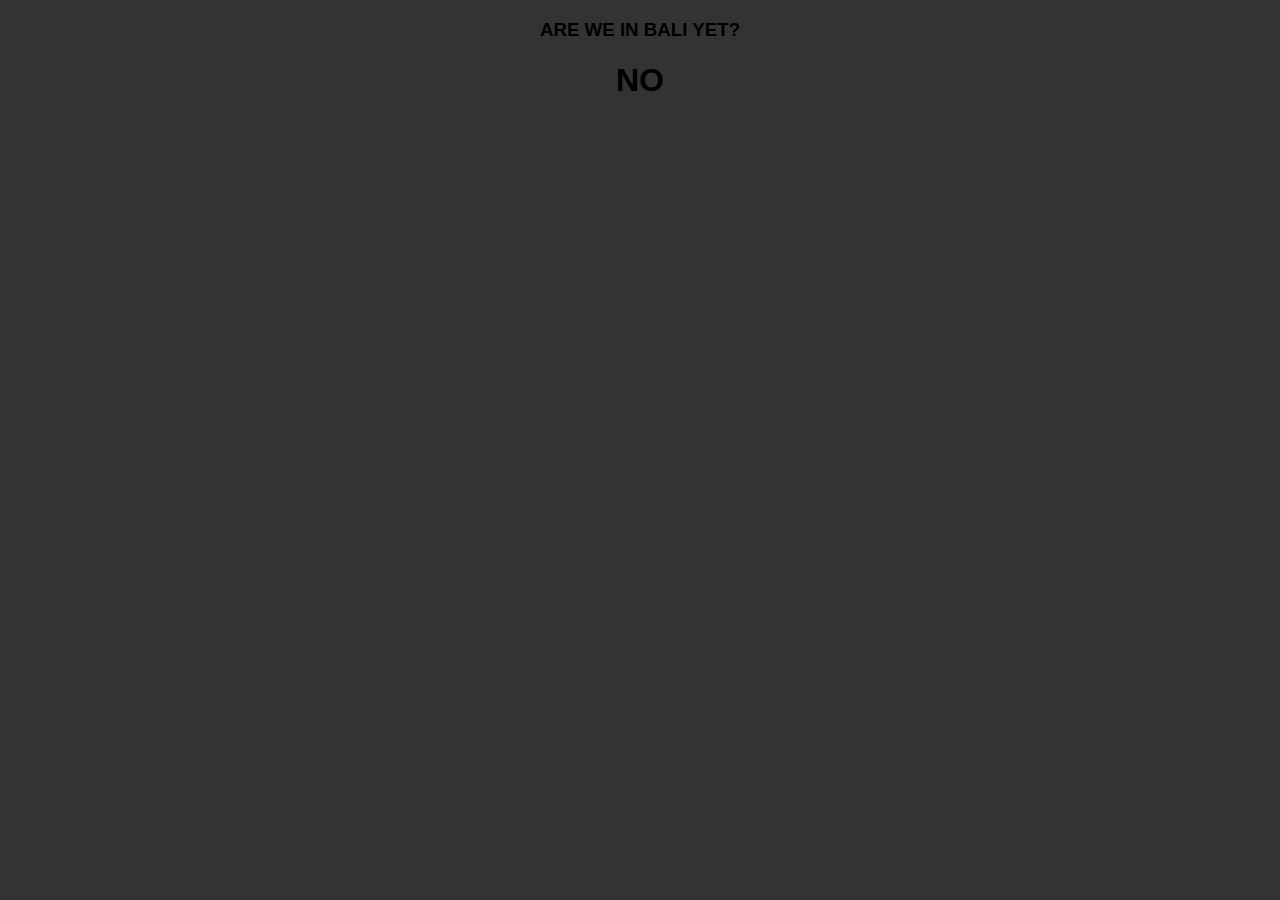
==== are-we-in-bali-yet/index.html @ 172cf0c4 "fun" ====
<!doctype html><html lang="en"><head><script async src="https://www.googletagmanager.com/gtag/js?id=UA-6508237-2"></script><script>function gtag(){dataLayer.push(arguments)}window.dataLayer=window.dataLayer||[],gtag("js",new Date),gtag("config","UA-6508237-2")</script><meta name="description" content="Designer/Front-end Developer based in Sydney with a passion to create functional and eye-catching user experiences."><meta charset="utf-8"/><link rel="shortcut icon" href="/favicon.ico"/><style>html.wf-loading *{opacity:0}</style><meta name="viewport" content="width=device-width,initial-scale=1,shrink-to-fit=no"/><meta name="theme-color" content="#000000"/><link rel="manifest" href="/manifest.json"/><link rel="stylesheet" href="/fonts.css"><title>Hey guys are we in Bali?</title><link href="/static/css/main.ef67745f.chunk.css" rel="stylesheet"></head><body>
	
<h3 style="text-align: center">ARE WE IN BALI YET?</h3>
<h1 style="text-align: center">NO</h1>

</body></html>
---- fonts.css ----
/* latin-ext */
@font-face {
  font-family: 'Montserrat';
  font-style: italic;
  font-weight: 600;
  font-display: swap;
  src: local('Montserrat SemiBold Italic'), local('Montserrat-SemiBoldItalic'), url(fonts/JTUPjIg1_i6t8kCHKm459WxZFgrz8vZwnCo.woff2) format('woff2');
  unicode-range: U+0100-024F, U+0259, U+1E00-1EFF, U+2020, U+20A0-20AB, U+20AD-20CF, U+2113, U+2C60-2C7F, U+A720-A7FF;
}
/* latin */
@font-face {
  font-family: 'Montserrat';
  font-style: italic;
  font-weight: 600;
  font-display: swap;
  src: local('Montserrat SemiBold Italic'), local('Montserrat-SemiBoldItalic'), url(fonts/JTUPjIg1_i6t8kCHKm459WxZFgrz_PZw.woff2) format('woff2');
  unicode-range: U+0000-00FF, U+0131, U+0152-0153, U+02BB-02BC, U+02C6, U+02DA, U+02DC, U+2000-206F, U+2074, U+20AC, U+2122, U+2191, U+2193, U+2212, U+2215, U+FEFF, U+FFFD;
}
/* latin-ext */
@font-face {
  font-family: 'Montserrat';
  font-style: italic;
  font-weight: 900;
  font-display: swap;
  src: local('Montserrat Black Italic'), local('Montserrat-BlackItalic'), url(fonts/JTUPjIg1_i6t8kCHKm459WxZSgnz8vZwnCo.woff2) format('woff2');
  unicode-range: U+0100-024F, U+0259, U+1E00-1EFF, U+2020, U+20A0-20AB, U+20AD-20CF, U+2113, U+2C60-2C7F, U+A720-A7FF;
}
/* latin */
@font-face {
  font-family: 'Montserrat';
  font-style: italic;
  font-weight: 900;
  font-display: swap;
  src: local('Montserrat Black Italic'), local('Montserrat-BlackItalic'), url(fonts/JTUPjIg1_i6t8kCHKm459WxZSgnz_PZw.woff2) format('woff2');
  unicode-range: U+0000-00FF, U+0131, U+0152-0153, U+02BB-02BC, U+02C6, U+02DA, U+02DC, U+2000-206F, U+2074, U+20AC, U+2122, U+2191, U+2193, U+2212, U+2215, U+FEFF, U+FFFD;
}
/* latin-ext */
@font-face {
  font-family: 'Montserrat';
  font-style: normal;
  font-weight: 300;
  font-display: swap;
  src: local('Montserrat Light'), local('Montserrat-Light'), url(fonts/JTURjIg1_i6t8kCHKm45_cJD3gfD_u50.woff2) format('woff2');
  unicode-range: U+0100-024F, U+0259, U+1E00-1EFF, U+2020, U+20A0-20AB, U+20AD-20CF, U+2113, U+2C60-2C7F, U+A720-A7FF;
}
/* latin */
@font-face {
  font-family: 'Montserrat';
  font-style: normal;
  font-weight: 300;
  font-display: swap;
  src: local('Montserrat Light'), local('Montserrat-Light'), url(fonts/JTURjIg1_i6t8kCHKm45_cJD3gnD_g.woff2) format('woff2');
  unicode-range: U+0000-00FF, U+0131, U+0152-0153, U+02BB-02BC, U+02C6, U+02DA, U+02DC, U+2000-206F, U+2074, U+20AC, U+2122, U+2191, U+2193, U+2212, U+2215, U+FEFF, U+FFFD;
}
/* latin-ext */
@font-face {
  font-family: 'Montserrat';
  font-style: normal;
  font-weight: 900;
  font-display: swap;
  src: local('Montserrat Black'), local('Montserrat-Black'), url(fonts/JTURjIg1_i6t8kCHKm45_epG3gfD_u50.woff2) format('woff2');
  unicode-range: U+0100-024F, U+0259, U+1E00-1EFF, U+2020, U+20A0-20AB, U+20AD-20CF, U+2113, U+2C60-2C7F, U+A720-A7FF;
}
/* latin */
@font-face {
  font-family: 'Montserrat';
  font-style: normal;
  font-weight: 900;
  font-display: swap;
  src: local('Montserrat Black'), local('Montserrat-Black'), url(fonts/JTURjIg1_i6t8kCHKm45_epG3gnD_g.woff2) format('woff2');
  unicode-range: U+0000-00FF, U+0131, U+0152-0153, U+02BB-02BC, U+02C6, U+02DA, U+02DC, U+2000-206F, U+2074, U+20AC, U+2122, U+2191, U+2193, U+2212, U+2215, U+FEFF, U+FFFD;
}

  @charset "UTF-8";

/*!
 * animate.css -http://daneden.me/animate
 * Version - 3.5.1
 * Licensed under the MIT license - http://opensource.org/licenses/MIT
 *
 * Copyright (c) 2016 Daniel Eden
 */

.animated{-webkit-animation-duration:1s;animation-duration:1s;-webkit-animation-fill-mode:both;animation-fill-mode:both}.animated.infinite{-webkit-animation-iteration-count:infinite;animation-iteration-count:infinite}.animated.hinge{-webkit-animation-duration:2s;animation-duration:2s}.animated.bounceIn,.animated.bounceOut,.animated.flipOutX,.animated.flipOutY{-webkit-animation-duration:.75s;animation-duration:.75s}@-webkit-keyframes bounce{0%,20%,53%,80%,to{-webkit-animation-timing-function:cubic-bezier(.215,.61,.355,1);animation-timing-function:cubic-bezier(.215,.61,.355,1);-webkit-transform:translateZ(0);transform:translateZ(0)}40%,43%{-webkit-transform:translate3d(0,-30px,0);transform:translate3d(0,-30px,0)}40%,43%,70%{-webkit-animation-timing-function:cubic-bezier(.755,.05,.855,.06);animation-timing-function:cubic-bezier(.755,.05,.855,.06)}70%{-webkit-transform:translate3d(0,-15px,0);transform:translate3d(0,-15px,0)}90%{-webkit-transform:translate3d(0,-4px,0);transform:translate3d(0,-4px,0)}}@keyframes bounce{0%,20%,53%,80%,to{-webkit-animation-timing-function:cubic-bezier(.215,.61,.355,1);animation-timing-function:cubic-bezier(.215,.61,.355,1);-webkit-transform:translateZ(0);transform:translateZ(0)}40%,43%{-webkit-transform:translate3d(0,-30px,0);transform:translate3d(0,-30px,0)}40%,43%,70%{-webkit-animation-timing-function:cubic-bezier(.755,.05,.855,.06);animation-timing-function:cubic-bezier(.755,.05,.855,.06)}70%{-webkit-transform:translate3d(0,-15px,0);transform:translate3d(0,-15px,0)}90%{-webkit-transform:translate3d(0,-4px,0);transform:translate3d(0,-4px,0)}}.bounce{-webkit-animation-name:bounce;animation-name:bounce;-webkit-transform-origin:center bottom;transform-origin:center bottom}@-webkit-keyframes flash{0%,50%,to{opacity:1}25%,75%{opacity:0}}@keyframes flash{0%,50%,to{opacity:1}25%,75%{opacity:0}}.flash{-webkit-animation-name:flash;animation-name:flash}@-webkit-keyframes pulse{0%{-webkit-transform:scaleX(1);transform:scaleX(1)}50%{-webkit-transform:scale3d(1.05,1.05,1.05);transform:scale3d(1.05,1.05,1.05)}to{-webkit-transform:scaleX(1);transform:scaleX(1)}}@keyframes pulse{0%{-webkit-transform:scaleX(1);transform:scaleX(1)}50%{-webkit-transform:scale3d(1.05,1.05,1.05);transform:scale3d(1.05,1.05,1.05)}to{-webkit-transform:scaleX(1);transform:scaleX(1)}}.pulse{-webkit-animation-name:pulse;animation-name:pulse}@-webkit-keyframes rubberBand{0%{-webkit-transform:scaleX(1);transform:scaleX(1)}30%{-webkit-transform:scale3d(1.25,.75,1);transform:scale3d(1.25,.75,1)}40%{-webkit-transform:scale3d(.75,1.25,1);transform:scale3d(.75,1.25,1)}50%{-webkit-transform:scale3d(1.15,.85,1);transform:scale3d(1.15,.85,1)}65%{-webkit-transform:scale3d(.95,1.05,1);transform:scale3d(.95,1.05,1)}75%{-webkit-transform:scale3d(1.05,.95,1);transform:scale3d(1.05,.95,1)}to{-webkit-transform:scaleX(1);transform:scaleX(1)}}@keyframes rubberBand{0%{-webkit-transform:scaleX(1);transform:scaleX(1)}30%{-webkit-transform:scale3d(1.25,.75,1);transform:scale3d(1.25,.75,1)}40%{-webkit-transform:scale3d(.75,1.25,1);transform:scale3d(.75,1.25,1)}50%{-webkit-transform:scale3d(1.15,.85,1);transform:scale3d(1.15,.85,1)}65%{-webkit-transform:scale3d(.95,1.05,1);transform:scale3d(.95,1.05,1)}75%{-webkit-transform:scale3d(1.05,.95,1);transform:scale3d(1.05,.95,1)}to{-webkit-transform:scaleX(1);transform:scaleX(1)}}.rubberBand{-webkit-animation-name:rubberBand;animation-name:rubberBand}@-webkit-keyframes shake{0%,to{-webkit-transform:translateZ(0);transform:translateZ(0)}10%,30%,50%,70%,90%{-webkit-transform:translate3d(-10px,0,0);transform:translate3d(-10px,0,0)}20%,40%,60%,80%{-webkit-transform:translate3d(10px,0,0);transform:translate3d(10px,0,0)}}@keyframes shake{0%,to{-webkit-transform:translateZ(0);transform:translateZ(0)}10%,30%,50%,70%,90%{-webkit-transform:translate3d(-10px,0,0);transform:translate3d(-10px,0,0)}20%,40%,60%,80%{-webkit-transform:translate3d(10px,0,0);transform:translate3d(10px,0,0)}}.shake{-webkit-animation-name:shake;animation-name:shake}@-webkit-keyframes headShake{0%{-webkit-transform:translateX(0);transform:translateX(0)}6.5%{-webkit-transform:translateX(-6px) rotateY(-9deg);transform:translateX(-6px) rotateY(-9deg)}18.5%{-webkit-transform:translateX(5px) rotateY(7deg);transform:translateX(5px) rotateY(7deg)}31.5%{-webkit-transform:translateX(-3px) rotateY(-5deg);transform:translateX(-3px) rotateY(-5deg)}43.5%{-webkit-transform:translateX(2px) rotateY(3deg);transform:translateX(2px) rotateY(3deg)}50%{-webkit-transform:translateX(0);transform:translateX(0)}}@keyframes headShake{0%{-webkit-transform:translateX(0);transform:translateX(0)}6.5%{-webkit-transform:translateX(-6px) rotateY(-9deg);transform:translateX(-6px) rotateY(-9deg)}18.5%{-webkit-transform:translateX(5px) rotateY(7deg);transform:translateX(5px) rotateY(7deg)}31.5%{-webkit-transform:translateX(-3px) rotateY(-5deg);transform:translateX(-3px) rotateY(-5deg)}43.5%{-webkit-transform:translateX(2px) rotateY(3deg);transform:translateX(2px) rotateY(3deg)}50%{-webkit-transform:translateX(0);transform:translateX(0)}}.headShake{-webkit-animation-timing-function:ease-in-out;animation-timing-function:ease-in-out;-webkit-animation-name:headShake;animation-name:headShake}@-webkit-keyframes swing{20%{-webkit-transform:rotate(15deg);transform:rotate(15deg)}40%{-webkit-transform:rotate(-10deg);transform:rotate(-10deg)}60%{-webkit-transform:rotate(5deg);transform:rotate(5deg)}80%{-webkit-transform:rotate(-5deg);transform:rotate(-5deg)}to{-webkit-transform:rotate(0deg);transform:rotate(0deg)}}@keyframes swing{20%{-webkit-transform:rotate(15deg);transform:rotate(15deg)}40%{-webkit-transform:rotate(-10deg);transform:rotate(-10deg)}60%{-webkit-transform:rotate(5deg);transform:rotate(5deg)}80%{-webkit-transform:rotate(-5deg);transform:rotate(-5deg)}to{-webkit-transform:rotate(0deg);transform:rotate(0deg)}}.swing{-webkit-transform-origin:top center;transform-origin:top center;-webkit-animation-name:swing;animation-name:swing}@-webkit-keyframes tada{0%{-webkit-transform:scaleX(1);transform:scaleX(1)}10%,20%{-webkit-transform:scale3d(.9,.9,.9) rotate(-3deg);transform:scale3d(.9,.9,.9) rotate(-3deg)}30%,50%,70%,90%{-webkit-transform:scale3d(1.1,1.1,1.1) rotate(3deg);transform:scale3d(1.1,1.1,1.1) rotate(3deg)}40%,60%,80%{-webkit-transform:scale3d(1.1,1.1,1.1) rotate(-3deg);transform:scale3d(1.1,1.1,1.1) rotate(-3deg)}to{-webkit-transform:scaleX(1);transform:scaleX(1)}}@keyframes tada{0%{-webkit-transform:scaleX(1);transform:scaleX(1)}10%,20%{-webkit-transform:scale3d(.9,.9,.9) rotate(-3deg);transform:scale3d(.9,.9,.9) rotate(-3deg)}30%,50%,70%,90%{-webkit-transform:scale3d(1.1,1.1,1.1) rotate(3deg);transform:scale3d(1.1,1.1,1.1) rotate(3deg)}40%,60%,80%{-webkit-transform:scale3d(1.1,1.1,1.1) rotate(-3deg);transform:scale3d(1.1,1.1,1.1) rotate(-3deg)}to{-webkit-transform:scaleX(1);transform:scaleX(1)}}.tada{-webkit-animation-name:tada;animation-name:tada}@-webkit-keyframes wobble{0%{-webkit-transform:none;transform:none}15%{-webkit-transform:translate3d(-25%,0,0) rotate(-5deg);transform:translate3d(-25%,0,0) rotate(-5deg)}30%{-webkit-transform:translate3d(20%,0,0) rotate(3deg);transform:translate3d(20%,0,0) rotate(3deg)}45%{-webkit-transform:translate3d(-15%,0,0) rotate(-3deg);transform:translate3d(-15%,0,0) rotate(-3deg)}60%{-webkit-transform:translate3d(10%,0,0) rotate(2deg);transform:translate3d(10%,0,0) rotate(2deg)}75%{-webkit-transform:translate3d(-5%,0,0) rotate(-1deg);transform:translate3d(-5%,0,0) rotate(-1deg)}to{-webkit-transform:none;transform:none}}@keyframes wobble{0%{-webkit-transform:none;transform:none}15%{-webkit-transform:translate3d(-25%,0,0) rotate(-5deg);transform:translate3d(-25%,0,0) rotate(-5deg)}30%{-webkit-transform:translate3d(20%,0,0) rotate(3deg);transform:translate3d(20%,0,0) rotate(3deg)}45%{-webkit-transform:translate3d(-15%,0,0) rotate(-3deg);transform:translate3d(-15%,0,0) rotate(-3deg)}60%{-webkit-transform:translate3d(10%,0,0) rotate(2deg);transform:translate3d(10%,0,0) rotate(2deg)}75%{-webkit-transform:translate3d(-5%,0,0) rotate(-1deg);transform:translate3d(-5%,0,0) rotate(-1deg)}to{-webkit-transform:none;transform:none}}.wobble{-webkit-animation-name:wobble;animation-name:wobble}@-webkit-keyframes jello{0%,11.1%,to{-webkit-transform:none;transform:none}22.2%{-webkit-transform:skewX(-12.5deg) skewY(-12.5deg);transform:skewX(-12.5deg) skewY(-12.5deg)}33.3%{-webkit-transform:skewX(6.25deg) skewY(6.25deg);transform:skewX(6.25deg) skewY(6.25deg)}44.4%{-webkit-transform:skewX(-3.125deg) skewY(-3.125deg);transform:skewX(-3.125deg) skewY(-3.125deg)}55.5%{-webkit-transform:skewX(1.5625deg) skewY(1.5625deg);transform:skewX(1.5625deg) skewY(1.5625deg)}66.6%{-webkit-transform:skewX(-.78125deg) skewY(-.78125deg);transform:skewX(-.78125deg) skewY(-.78125deg)}77.7%{-webkit-transform:skewX(.390625deg) skewY(.390625deg);transform:skewX(.390625deg) skewY(.390625deg)}88.8%{-webkit-transform:skewX(-.1953125deg) skewY(-.1953125deg);transform:skewX(-.1953125deg) skewY(-.1953125deg)}}@keyframes jello{0%,11.1%,to{-webkit-transform:none;transform:none}22.2%{-webkit-transform:skewX(-12.5deg) skewY(-12.5deg);transform:skewX(-12.5deg) skewY(-12.5deg)}33.3%{-webkit-transform:skewX(6.25deg) skewY(6.25deg);transform:skewX(6.25deg) skewY(6.25deg)}44.4%{-webkit-transform:skewX(-3.125deg) skewY(-3.125deg);transform:skewX(-3.125deg) skewY(-3.125deg)}55.5%{-webkit-transform:skewX(1.5625deg) skewY(1.5625deg);transform:skewX(1.5625deg) skewY(1.5625deg)}66.6%{-webkit-transform:skewX(-.78125deg) skewY(-.78125deg);transform:skewX(-.78125deg) skewY(-.78125deg)}77.7%{-webkit-transform:skewX(.390625deg) skewY(.390625deg);transform:skewX(.390625deg) skewY(.390625deg)}88.8%{-webkit-transform:skewX(-.1953125deg) skewY(-.1953125deg);transform:skewX(-.1953125deg) skewY(-.1953125deg)}}.jello{-webkit-animation-name:jello;animation-name:jello;-webkit-transform-origin:center;transform-origin:center}@-webkit-keyframes bounceIn{0%,20%,40%,60%,80%,to{-webkit-animation-timing-function:cubic-bezier(.215,.61,.355,1);animation-timing-function:cubic-bezier(.215,.61,.355,1)}0%{opacity:0;-webkit-transform:scale3d(.3,.3,.3);transform:scale3d(.3,.3,.3)}20%{-webkit-transform:scale3d(1.1,1.1,1.1);transform:scale3d(1.1,1.1,1.1)}40%{-webkit-transform:scale3d(.9,.9,.9);transform:scale3d(.9,.9,.9)}60%{opacity:1;-webkit-transform:scale3d(1.03,1.03,1.03);transform:scale3d(1.03,1.03,1.03)}80%{-webkit-transform:scale3d(.97,.97,.97);transform:scale3d(.97,.97,.97)}to{opacity:1;-webkit-transform:scaleX(1);transform:scaleX(1)}}@keyframes bounceIn{0%,20%,40%,60%,80%,to{-webkit-animation-timing-function:cubic-bezier(.215,.61,.355,1);animation-timing-function:cubic-bezier(.215,.61,.355,1)}0%{opacity:0;-webkit-transform:scale3d(.3,.3,.3);transform:scale3d(.3,.3,.3)}20%{-webkit-transform:scale3d(1.1,1.1,1.1);transform:scale3d(1.1,1.1,1.1)}40%{-webkit-transform:scale3d(.9,.9,.9);transform:scale3d(.9,.9,.9)}60%{opacity:1;-webkit-transform:scale3d(1.03,1.03,1.03);transform:scale3d(1.03,1.03,1.03)}80%{-webkit-transform:scale3d(.97,.97,.97);transform:scale3d(.97,.97,.97)}to{opacity:1;-webkit-transform:scaleX(1);transform:scaleX(1)}}.bounceIn{-webkit-animation-name:bounceIn;animation-name:bounceIn}@-webkit-keyframes bounceInDown{0%,60%,75%,90%,to{-webkit-animation-timing-function:cubic-bezier(.215,.61,.355,1);animation-timing-function:cubic-bezier(.215,.61,.355,1)}0%{opacity:0;-webkit-transform:translate3d(0,-3000px,0);transform:translate3d(0,-3000px,0)}60%{opacity:1;-webkit-transform:translate3d(0,25px,0);transform:translate3d(0,25px,0)}75%{-webkit-transform:translate3d(0,-10px,0);transform:translate3d(0,-10px,0)}90%{-webkit-transform:translate3d(0,5px,0);transform:translate3d(0,5px,0)}to{-webkit-transform:none;transform:none}}@keyframes bounceInDown{0%,60%,75%,90%,to{-webkit-animation-timing-function:cubic-bezier(.215,.61,.355,1);animation-timing-function:cubic-bezier(.215,.61,.355,1)}0%{opacity:0;-webkit-transform:translate3d(0,-3000px,0);transform:translate3d(0,-3000px,0)}60%{opacity:1;-webkit-transform:translate3d(0,25px,0);transform:translate3d(0,25px,0)}75%{-webkit-transform:translate3d(0,-10px,0);transform:translate3d(0,-10px,0)}90%{-webkit-transform:translate3d(0,5px,0);transform:translate3d(0,5px,0)}to{-webkit-transform:none;transform:none}}.bounceInDown{-webkit-animation-name:bounceInDown;animation-name:bounceInDown}@-webkit-keyframes bounceInLeft{0%,60%,75%,90%,to{-webkit-animation-timing-function:cubic-bezier(.215,.61,.355,1);animation-timing-function:cubic-bezier(.215,.61,.355,1)}0%{opacity:0;-webkit-transform:translate3d(-3000px,0,0);transform:translate3d(-3000px,0,0)}60%{opacity:1;-webkit-transform:translate3d(25px,0,0);transform:translate3d(25px,0,0)}75%{-webkit-transform:translate3d(-10px,0,0);transform:translate3d(-10px,0,0)}90%{-webkit-transform:translate3d(5px,0,0);transform:translate3d(5px,0,0)}to{-webkit-transform:none;transform:none}}@keyframes bounceInLeft{0%,60%,75%,90%,to{-webkit-animation-timing-function:cubic-bezier(.215,.61,.355,1);animation-timing-function:cubic-bezier(.215,.61,.355,1)}0%{opacity:0;-webkit-transform:translate3d(-3000px,0,0);transform:translate3d(-3000px,0,0)}60%{opacity:1;-webkit-transform:translate3d(25px,0,0);transform:translate3d(25px,0,0)}75%{-webkit-transform:translate3d(-10px,0,0);transform:translate3d(-10px,0,0)}90%{-webkit-transform:translate3d(5px,0,0);transform:translate3d(5px,0,0)}to{-webkit-transform:none;transform:none}}.bounceInLeft{-webkit-animation-name:bounceInLeft;animation-name:bounceInLeft}@-webkit-keyframes bounceInRight{0%,60%,75%,90%,to{-webkit-animation-timing-function:cubic-bezier(.215,.61,.355,1);animation-timing-function:cubic-bezier(.215,.61,.355,1)}0%{opacity:0;-webkit-transform:translate3d(3000px,0,0);transform:translate3d(3000px,0,0)}60%{opacity:1;-webkit-transform:translate3d(-25px,0,0);transform:translate3d(-25px,0,0)}75%{-webkit-transform:translate3d(10px,0,0);transform:translate3d(10px,0,0)}90%{-webkit-transform:translate3d(-5px,0,0);transform:translate3d(-5px,0,0)}to{-webkit-transform:none;transform:none}}@keyframes bounceInRight{0%,60%,75%,90%,to{-webkit-animation-timing-function:cubic-bezier(.215,.61,.355,1);animation-timing-function:cubic-bezier(.215,.61,.355,1)}0%{opacity:0;-webkit-transform:translate3d(3000px,0,0);transform:translate3d(3000px,0,0)}60%{opacity:1;-webkit-transform:translate3d(-25px,0,0);transform:translate3d(-25px,0,0)}75%{-webkit-transform:translate3d(10px,0,0);transform:translate3d(10px,0,0)}90%{-webkit-transform:translate3d(-5px,0,0);transform:translate3d(-5px,0,0)}to{-webkit-transform:none;transform:none}}.bounceInRight{-webkit-animation-name:bounceInRight;animation-name:bounceInRight}@-webkit-keyframes bounceInUp{0%,60%,75%,90%,to{-webkit-animation-timing-function:cubic-bezier(.215,.61,.355,1);animation-timing-function:cubic-bezier(.215,.61,.355,1)}0%{opacity:0;-webkit-transform:translate3d(0,3000px,0);transform:translate3d(0,3000px,0)}60%{opacity:1;-webkit-transform:translate3d(0,-20px,0);transform:translate3d(0,-20px,0)}75%{-webkit-transform:translate3d(0,10px,0);transform:translate3d(0,10px,0)}90%{-webkit-transform:translate3d(0,-5px,0);transform:translate3d(0,-5px,0)}to{-webkit-transform:translateZ(0);transform:translateZ(0)}}@keyframes bounceInUp{0%,60%,75%,90%,to{-webkit-animation-timing-function:cubic-bezier(.215,.61,.355,1);animation-timing-function:cubic-bezier(.215,.61,.355,1)}0%{opacity:0;-webkit-transform:translate3d(0,3000px,0);transform:translate3d(0,3000px,0)}60%{opacity:1;-webkit-transform:translate3d(0,-20px,0);transform:translate3d(0,-20px,0)}75%{-webkit-transform:translate3d(0,10px,0);transform:translate3d(0,10px,0)}90%{-webkit-transform:translate3d(0,-5px,0);transform:translate3d(0,-5px,0)}to{-webkit-transform:translateZ(0);transform:translateZ(0)}}.bounceInUp{-webkit-animation-name:bounceInUp;animation-name:bounceInUp}@-webkit-keyframes bounceOut{20%{-webkit-transform:scale3d(.9,.9,.9);transform:scale3d(.9,.9,.9)}50%,55%{opacity:1;-webkit-transform:scale3d(1.1,1.1,1.1);transform:scale3d(1.1,1.1,1.1)}to{opacity:0;-webkit-transform:scale3d(.3,.3,.3);transform:scale3d(.3,.3,.3)}}@keyframes bounceOut{20%{-webkit-transform:scale3d(.9,.9,.9);transform:scale3d(.9,.9,.9)}50%,55%{opacity:1;-webkit-transform:scale3d(1.1,1.1,1.1);transform:scale3d(1.1,1.1,1.1)}to{opacity:0;-webkit-transform:scale3d(.3,.3,.3);transform:scale3d(.3,.3,.3)}}.bounceOut{-webkit-animation-name:bounceOut;animation-name:bounceOut}@-webkit-keyframes bounceOutDown{20%{-webkit-transform:translate3d(0,10px,0);transform:translate3d(0,10px,0)}40%,45%{opacity:1;-webkit-transform:translate3d(0,-20px,0);transform:translate3d(0,-20px,0)}to{opacity:0;-webkit-transform:translate3d(0,2000px,0);transform:translate3d(0,2000px,0)}}@keyframes bounceOutDown{20%{-webkit-transform:translate3d(0,10px,0);transform:translate3d(0,10px,0)}40%,45%{opacity:1;-webkit-transform:translate3d(0,-20px,0);transform:translate3d(0,-20px,0)}to{opacity:0;-webkit-transform:translate3d(0,2000px,0);transform:translate3d(0,2000px,0)}}.bounceOutDown{-webkit-animation-name:bounceOutDown;animation-name:bounceOutDown}@-webkit-keyframes bounceOutLeft{20%{opacity:1;-webkit-transform:translate3d(20px,0,0);transform:translate3d(20px,0,0)}to{opacity:0;-webkit-transform:translate3d(-2000px,0,0);transform:translate3d(-2000px,0,0)}}@keyframes bounceOutLeft{20%{opacity:1;-webkit-transform:translate3d(20px,0,0);transform:translate3d(20px,0,0)}to{opacity:0;-webkit-transform:translate3d(-2000px,0,0);transform:translate3d(-2000px,0,0)}}.bounceOutLeft{-webkit-animation-name:bounceOutLeft;animation-name:bounceOutLeft}@-webkit-keyframes bounceOutRight{20%{opacity:1;-webkit-transform:translate3d(-20px,0,0);transform:translate3d(-20px,0,0)}to{opacity:0;-webkit-transform:translate3d(2000px,0,0);transform:translate3d(2000px,0,0)}}@keyframes bounceOutRight{20%{opacity:1;-webkit-transform:translate3d(-20px,0,0);transform:translate3d(-20px,0,0)}to{opacity:0;-webkit-transform:translate3d(2000px,0,0);transform:translate3d(2000px,0,0)}}.bounceOutRight{-webkit-animation-name:bounceOutRight;animation-name:bounceOutRight}@-webkit-keyframes bounceOutUp{20%{-webkit-transform:translate3d(0,-10px,0);transform:translate3d(0,-10px,0)}40%,45%{opacity:1;-webkit-transform:translate3d(0,20px,0);transform:translate3d(0,20px,0)}to{opacity:0;-webkit-transform:translate3d(0,-2000px,0);transform:translate3d(0,-2000px,0)}}@keyframes bounceOutUp{20%{-webkit-transform:translate3d(0,-10px,0);transform:translate3d(0,-10px,0)}40%,45%{opacity:1;-webkit-transform:translate3d(0,20px,0);transform:translate3d(0,20px,0)}to{opacity:0;-webkit-transform:translate3d(0,-2000px,0);transform:translate3d(0,-2000px,0)}}.bounceOutUp{-webkit-animation-name:bounceOutUp;animation-name:bounceOutUp}@-webkit-keyframes fadeIn{0%{opacity:0}to{opacity:1}}@keyframes fadeIn{0%{opacity:0}to{opacity:1}}.fadeIn{-webkit-animation-name:fadeIn;animation-name:fadeIn}@-webkit-keyframes fadeInDown{0%{opacity:0;-webkit-transform:translate3d(0,-100%,0);transform:translate3d(0,-100%,0)}to{opacity:1;-webkit-transform:none;transform:none}}@keyframes fadeInDown{0%{opacity:0;-webkit-transform:translate3d(0,-100%,0);transform:translate3d(0,-100%,0)}to{opacity:1;-webkit-transform:none;transform:none}}.fadeInDown{-webkit-animation-name:fadeInDown;animation-name:fadeInDown}@-webkit-keyframes fadeInDownBig{0%{opacity:0;-webkit-transform:translate3d(0,-2000px,0);transform:translate3d(0,-2000px,0)}to{opacity:1;-webkit-transform:none;transform:none}}@keyframes fadeInDownBig{0%{opacity:0;-webkit-transform:translate3d(0,-2000px,0);transform:translate3d(0,-2000px,0)}to{opacity:1;-webkit-transform:none;transform:none}}.fadeInDownBig{-webkit-animation-name:fadeInDownBig;animation-name:fadeInDownBig}@-webkit-keyframes fadeInLeft{0%{opacity:0;-webkit-transform:translate3d(-100%,0,0);transform:translate3d(-100%,0,0)}to{opacity:1;-webkit-transform:none;transform:none}}@keyframes fadeInLeft{0%{opacity:0;-webkit-transform:translate3d(-100%,0,0);transform:translate3d(-100%,0,0)}to{opacity:1;-webkit-transform:none;transform:none}}.fadeInLeft{-webkit-animation-name:fadeInLeft;animation-name:fadeInLeft}@-webkit-keyframes fadeInLeftBig{0%{opacity:0;-webkit-transform:translate3d(-2000px,0,0);transform:translate3d(-2000px,0,0)}to{opacity:1;-webkit-transform:none;transform:none}}@keyframes fadeInLeftBig{0%{opacity:0;-webkit-transform:translate3d(-2000px,0,0);transform:translate3d(-2000px,0,0)}to{opacity:1;-webkit-transform:none;transform:none}}.fadeInLeftBig{-webkit-animation-name:fadeInLeftBig;animation-name:fadeInLeftBig}@-webkit-keyframes fadeInRight{0%{opacity:0;-webkit-transform:translate3d(100%,0,0);transform:translate3d(100%,0,0)}to{opacity:1;-webkit-transform:none;transform:none}}@keyframes fadeInRight{0%{opacity:0;-webkit-transform:translate3d(100%,0,0);transform:translate3d(100%,0,0)}to{opacity:1;-webkit-transform:none;transform:none}}.fadeInRight{-webkit-animation-name:fadeInRight;animation-name:fadeInRight}@-webkit-keyframes fadeInRightBig{0%{opacity:0;-webkit-transform:translate3d(2000px,0,0);transform:translate3d(2000px,0,0)}to{opacity:1;-webkit-transform:none;transform:none}}@keyframes fadeInRightBig{0%{opacity:0;-webkit-transform:translate3d(2000px,0,0);transform:translate3d(2000px,0,0)}to{opacity:1;-webkit-transform:none;transform:none}}.fadeInRightBig{-webkit-animation-name:fadeInRightBig;animation-name:fadeInRightBig}@-webkit-keyframes fadeInUp{0%{opacity:0;-webkit-transform:translate3d(0,100%,0);transform:translate3d(0,100%,0)}to{opacity:1;-webkit-transform:none;transform:none}}@keyframes fadeInUp{0%{opacity:0;-webkit-transform:translate3d(0,100%,0);transform:translate3d(0,100%,0)}to{opacity:1;-webkit-transform:none;transform:none}}.fadeInUp{-webkit-animation-name:fadeInUp;animation-name:fadeInUp}@-webkit-keyframes fadeInUpBig{0%{opacity:0;-webkit-transform:translate3d(0,2000px,0);transform:translate3d(0,2000px,0)}to{opacity:1;-webkit-transform:none;transform:none}}@keyframes fadeInUpBig{0%{opacity:0;-webkit-transform:translate3d(0,2000px,0);transform:translate3d(0,2000px,0)}to{opacity:1;-webkit-transform:none;transform:none}}.fadeInUpBig{-webkit-animation-name:fadeInUpBig;animation-name:fadeInUpBig}@-webkit-keyframes fadeOut{0%{opacity:1}to{opacity:0}}@keyframes fadeOut{0%{opacity:1}to{opacity:0}}.fadeOut{-webkit-animation-name:fadeOut;animation-name:fadeOut}@-webkit-keyframes fadeOutDown{0%{opacity:1}to{opacity:0;-webkit-transform:translate3d(0,100%,0);transform:translate3d(0,100%,0)}}@keyframes fadeOutDown{0%{opacity:1}to{opacity:0;-webkit-transform:translate3d(0,100%,0);transform:translate3d(0,100%,0)}}.fadeOutDown{-webkit-animation-name:fadeOutDown;animation-name:fadeOutDown}@-webkit-keyframes fadeOutDownBig{0%{opacity:1}to{opacity:0;-webkit-transform:translate3d(0,2000px,0);transform:translate3d(0,2000px,0)}}@keyframes fadeOutDownBig{0%{opacity:1}to{opacity:0;-webkit-transform:translate3d(0,2000px,0);transform:translate3d(0,2000px,0)}}.fadeOutDownBig{-webkit-animation-name:fadeOutDownBig;animation-name:fadeOutDownBig}@-webkit-keyframes fadeOutLeft{0%{opacity:1}to{opacity:0;-webkit-transform:translate3d(-100%,0,0);transform:translate3d(-100%,0,0)}}@keyframes fadeOutLeft{0%{opacity:1}to{opacity:0;-webkit-transform:translate3d(-100%,0,0);transform:translate3d(-100%,0,0)}}.fadeOutLeft{-webkit-animation-name:fadeOutLeft;animation-name:fadeOutLeft}@-webkit-keyframes fadeOutLeftBig{0%{opacity:1}to{opacity:0;-webkit-transform:translate3d(-2000px,0,0);transform:translate3d(-2000px,0,0)}}@keyframes fadeOutLeftBig{0%{opacity:1}to{opacity:0;-webkit-transform:translate3d(-2000px,0,0);transform:translate3d(-2000px,0,0)}}.fadeOutLeftBig{-webkit-animation-name:fadeOutLeftBig;animation-name:fadeOutLeftBig}@-webkit-keyframes fadeOutRight{0%{opacity:1}to{opacity:0;-webkit-transform:translate3d(100%,0,0);transform:translate3d(100%,0,0)}}@keyframes fadeOutRight{0%{opacity:1}to{opacity:0;-webkit-transform:translate3d(100%,0,0);transform:translate3d(100%,0,0)}}.fadeOutRight{-webkit-animation-name:fadeOutRight;animation-name:fadeOutRight}@-webkit-keyframes fadeOutRightBig{0%{opacity:1}to{opacity:0;-webkit-transform:translate3d(2000px,0,0);transform:translate3d(2000px,0,0)}}@keyframes fadeOutRightBig{0%{opacity:1}to{opacity:0;-webkit-transform:translate3d(2000px,0,0);transform:translate3d(2000px,0,0)}}.fadeOutRightBig{-webkit-animation-name:fadeOutRightBig;animation-name:fadeOutRightBig}@-webkit-keyframes fadeOutUp{0%{opacity:1}to{opacity:0;-webkit-transform:translate3d(0,-100%,0);transform:translate3d(0,-100%,0)}}@keyframes fadeOutUp{0%{opacity:1}to{opacity:0;-webkit-transform:translate3d(0,-100%,0);transform:translate3d(0,-100%,0)}}.fadeOutUp{-webkit-animation-name:fadeOutUp;animation-name:fadeOutUp}@-webkit-keyframes fadeOutUpBig{0%{opacity:1}to{opacity:0;-webkit-transform:translate3d(0,-2000px,0);transform:translate3d(0,-2000px,0)}}@keyframes fadeOutUpBig{0%{opacity:1}to{opacity:0;-webkit-transform:translate3d(0,-2000px,0);transform:translate3d(0,-2000px,0)}}.fadeOutUpBig{-webkit-animation-name:fadeOutUpBig;animation-name:fadeOutUpBig}@-webkit-keyframes flip{0%{-webkit-transform:perspective(400px) rotateY(-1turn);transform:perspective(400px) rotateY(-1turn)}0%,40%{-webkit-animation-timing-function:ease-out;animation-timing-function:ease-out}40%{-webkit-transform:perspective(400px) translateZ(150px) rotateY(-190deg);transform:perspective(400px) translateZ(150px) rotateY(-190deg)}50%{-webkit-transform:perspective(400px) translateZ(150px) rotateY(-170deg);transform:perspective(400px) translateZ(150px) rotateY(-170deg)}50%,80%{-webkit-animation-timing-function:ease-in;animation-timing-function:ease-in}80%{-webkit-transform:perspective(400px) scale3d(.95,.95,.95);transform:perspective(400px) scale3d(.95,.95,.95)}to{-webkit-transform:perspective(400px);transform:perspective(400px);-webkit-animation-timing-function:ease-in;animation-timing-function:ease-in}}@keyframes flip{0%{-webkit-transform:perspective(400px) rotateY(-1turn);transform:perspective(400px) rotateY(-1turn)}0%,40%{-webkit-animation-timing-function:ease-out;animation-timing-function:ease-out}40%{-webkit-transform:perspective(400px) translateZ(150px) rotateY(-190deg);transform:perspective(400px) translateZ(150px) rotateY(-190deg)}50%{-webkit-transform:perspective(400px) translateZ(150px) rotateY(-170deg);transform:perspective(400px) translateZ(150px) rotateY(-170deg)}50%,80%{-webkit-animation-timing-function:ease-in;animation-timing-function:ease-in}80%{-webkit-transform:perspective(400px) scale3d(.95,.95,.95);transform:perspective(400px) scale3d(.95,.95,.95)}to{-webkit-transform:perspective(400px);transform:perspective(400px);-webkit-animation-timing-function:ease-in;animation-timing-function:ease-in}}.animated.flip{-webkit-backface-visibility:visible;backface-visibility:visible;-webkit-animation-name:flip;animation-name:flip}@-webkit-keyframes flipInX{0%{-webkit-transform:perspective(400px) rotateX(90deg);transform:perspective(400px) rotateX(90deg);opacity:0}0%,40%{-webkit-animation-timing-function:ease-in;animation-timing-function:ease-in}40%{-webkit-transform:perspective(400px) rotateX(-20deg);transform:perspective(400px) rotateX(-20deg)}60%{-webkit-transform:perspective(400px) rotateX(10deg);transform:perspective(400px) rotateX(10deg);opacity:1}80%{-webkit-transform:perspective(400px) rotateX(-5deg);transform:perspective(400px) rotateX(-5deg)}to{-webkit-transform:perspective(400px);transform:perspective(400px)}}@keyframes flipInX{0%{-webkit-transform:perspective(400px) rotateX(90deg);transform:perspective(400px) rotateX(90deg);opacity:0}0%,40%{-webkit-animation-timing-function:ease-in;animation-timing-function:ease-in}40%{-webkit-transform:perspective(400px) rotateX(-20deg);transform:perspective(400px) rotateX(-20deg)}60%{-webkit-transform:perspective(400px) rotateX(10deg);transform:perspective(400px) rotateX(10deg);opacity:1}80%{-webkit-transform:perspective(400px) rotateX(-5deg);transform:perspective(400px) rotateX(-5deg)}to{-webkit-transform:perspective(400px);transform:perspective(400px)}}.flipInX{-webkit-backface-visibility:visible!important;backface-visibility:visible!important;-webkit-animation-name:flipInX;animation-name:flipInX}@-webkit-keyframes flipInY{0%{-webkit-transform:perspective(400px) rotateY(90deg);transform:perspective(400px) rotateY(90deg);opacity:0}0%,40%{-webkit-animation-timing-function:ease-in;animation-timing-function:ease-in}40%{-webkit-transform:perspective(400px) rotateY(-20deg);transform:perspective(400px) rotateY(-20deg)}60%{-webkit-transform:perspective(400px) rotateY(10deg);transform:perspective(400px) rotateY(10deg);opacity:1}80%{-webkit-transform:perspective(400px) rotateY(-5deg);transform:perspective(400px) rotateY(-5deg)}to{-webkit-transform:perspective(400px);transform:perspective(400px)}}@keyframes flipInY{0%{-webkit-transform:perspective(400px) rotateY(90deg);transform:perspective(400px) rotateY(90deg);opacity:0}0%,40%{-webkit-animation-timing-function:ease-in;animation-timing-function:ease-in}40%{-webkit-transform:perspective(400px) rotateY(-20deg);transform:perspective(400px) rotateY(-20deg)}60%{-webkit-transform:perspective(400px) rotateY(10deg);transform:perspective(400px) rotateY(10deg);opacity:1}80%{-webkit-transform:perspective(400px) rotateY(-5deg);transform:perspective(400px) rotateY(-5deg)}to{-webkit-transform:perspective(400px);transform:perspective(400px)}}.flipInY{-webkit-backface-visibility:visible!important;backface-visibility:visible!important;-webkit-animation-name:flipInY;animation-name:flipInY}@-webkit-keyframes flipOutX{0%{-webkit-transform:perspective(400px);transform:perspective(400px)}30%{-webkit-transform:perspective(400px) rotateX(-20deg);transform:perspective(400px) rotateX(-20deg);opacity:1}to{-webkit-transform:perspective(400px) rotateX(90deg);transform:perspective(400px) rotateX(90deg);opacity:0}}@keyframes flipOutX{0%{-webkit-transform:perspective(400px);transform:perspective(400px)}30%{-webkit-transform:perspective(400px) rotateX(-20deg);transform:perspective(400px) rotateX(-20deg);opacity:1}to{-webkit-transform:perspective(400px) rotateX(90deg);transform:perspective(400px) rotateX(90deg);opacity:0}}.flipOutX{-webkit-animation-name:flipOutX;animation-name:flipOutX;-webkit-backface-visibility:visible!important;backface-visibility:visible!important}@-webkit-keyframes flipOutY{0%{-webkit-transform:perspective(400px);transform:perspective(400px)}30%{-webkit-transform:perspective(400px) rotateY(-15deg);transform:perspective(400px) rotateY(-15deg);opacity:1}to{-webkit-transform:perspective(400px) rotateY(90deg);transform:perspective(400px) rotateY(90deg);opacity:0}}@keyframes flipOutY{0%{-webkit-transform:perspective(400px);transform:perspective(400px)}30%{-webkit-transform:perspective(400px) rotateY(-15deg);transform:perspective(400px) rotateY(-15deg);opacity:1}to{-webkit-transform:perspective(400px) rotateY(90deg);transform:perspective(400px) rotateY(90deg);opacity:0}}.flipOutY{-webkit-backface-visibility:visible!important;backface-visibility:visible!important;-webkit-animation-name:flipOutY;animation-name:flipOutY}@-webkit-keyframes lightSpeedIn{0%{-webkit-transform:translate3d(100%,0,0) skewX(-30deg);transform:translate3d(100%,0,0) skewX(-30deg);opacity:0}60%{-webkit-transform:skewX(20deg);transform:skewX(20deg)}60%,80%{opacity:1}80%{-webkit-transform:skewX(-5deg);transform:skewX(-5deg)}to{-webkit-transform:none;transform:none;opacity:1}}@keyframes lightSpeedIn{0%{-webkit-transform:translate3d(100%,0,0) skewX(-30deg);transform:translate3d(100%,0,0) skewX(-30deg);opacity:0}60%{-webkit-transform:skewX(20deg);transform:skewX(20deg)}60%,80%{opacity:1}80%{-webkit-transform:skewX(-5deg);transform:skewX(-5deg)}to{-webkit-transform:none;transform:none;opacity:1}}.lightSpeedIn{-webkit-animation-name:lightSpeedIn;animation-name:lightSpeedIn;-webkit-animation-timing-function:ease-out;animation-timing-function:ease-out}@-webkit-keyframes lightSpeedOut{0%{opacity:1}to{-webkit-transform:translate3d(100%,0,0) skewX(30deg);transform:translate3d(100%,0,0) skewX(30deg);opacity:0}}@keyframes lightSpeedOut{0%{opacity:1}to{-webkit-transform:translate3d(100%,0,0) skewX(30deg);transform:translate3d(100%,0,0) skewX(30deg);opacity:0}}.lightSpeedOut{-webkit-animation-name:lightSpeedOut;animation-name:lightSpeedOut;-webkit-animation-timing-function:ease-in;animation-timing-function:ease-in}@-webkit-keyframes rotateIn{0%{transform-origin:center;-webkit-transform:rotate(-200deg);transform:rotate(-200deg);opacity:0}0%,to{-webkit-transform-origin:center}to{transform-origin:center;-webkit-transform:none;transform:none;opacity:1}}@keyframes rotateIn{0%{transform-origin:center;-webkit-transform:rotate(-200deg);transform:rotate(-200deg);opacity:0}0%,to{-webkit-transform-origin:center}to{transform-origin:center;-webkit-transform:none;transform:none;opacity:1}}.rotateIn{-webkit-animation-name:rotateIn;animation-name:rotateIn}@-webkit-keyframes rotateInDownLeft{0%{transform-origin:left bottom;-webkit-transform:rotate(-45deg);transform:rotate(-45deg);opacity:0}0%,to{-webkit-transform-origin:left bottom}to{transform-origin:left bottom;-webkit-transform:none;transform:none;opacity:1}}@keyframes rotateInDownLeft{0%{transform-origin:left bottom;-webkit-transform:rotate(-45deg);transform:rotate(-45deg);opacity:0}0%,to{-webkit-transform-origin:left bottom}to{transform-origin:left bottom;-webkit-transform:none;transform:none;opacity:1}}.rotateInDownLeft{-webkit-animation-name:rotateInDownLeft;animation-name:rotateInDownLeft}@-webkit-keyframes rotateInDownRight{0%{transform-origin:right bottom;-webkit-transform:rotate(45deg);transform:rotate(45deg);opacity:0}0%,to{-webkit-transform-origin:right bottom}to{transform-origin:right bottom;-webkit-transform:none;transform:none;opacity:1}}@keyframes rotateInDownRight{0%{transform-origin:right bottom;-webkit-transform:rotate(45deg);transform:rotate(45deg);opacity:0}0%,to{-webkit-transform-origin:right bottom}to{transform-origin:right bottom;-webkit-transform:none;transform:none;opacity:1}}.rotateInDownRight{-webkit-animation-name:rotateInDownRight;animation-name:rotateInDownRight}@-webkit-keyframes rotateInUpLeft{0%{transform-origin:left bottom;-webkit-transform:rotate(45deg);transform:rotate(45deg);opacity:0}0%,to{-webkit-transform-origin:left bottom}to{transform-origin:left bottom;-webkit-transform:none;transform:none;opacity:1}}@keyframes rotateInUpLeft{0%{transform-origin:left bottom;-webkit-transform:rotate(45deg);transform:rotate(45deg);opacity:0}0%,to{-webkit-transform-origin:left bottom}to{transform-origin:left bottom;-webkit-transform:none;transform:none;opacity:1}}.rotateInUpLeft{-webkit-animation-name:rotateInUpLeft;animation-name:rotateInUpLeft}@-webkit-keyframes rotateInUpRight{0%{transform-origin:right bottom;-webkit-transform:rotate(-90deg);transform:rotate(-90deg);opacity:0}0%,to{-webkit-transform-origin:right bottom}to{transform-origin:right bottom;-webkit-transform:none;transform:none;opacity:1}}@keyframes rotateInUpRight{0%{transform-origin:right bottom;-webkit-transform:rotate(-90deg);transform:rotate(-90deg);opacity:0}0%,to{-webkit-transform-origin:right bottom}to{transform-origin:right bottom;-webkit-transform:none;transform:none;opacity:1}}.rotateInUpRight{-webkit-animation-name:rotateInUpRight;animation-name:rotateInUpRight}@-webkit-keyframes rotateOut{0%{transform-origin:center;opacity:1}0%,to{-webkit-transform-origin:center}to{transform-origin:center;-webkit-transform:rotate(200deg);transform:rotate(200deg);opacity:0}}@keyframes rotateOut{0%{transform-origin:center;opacity:1}0%,to{-webkit-transform-origin:center}to{transform-origin:center;-webkit-transform:rotate(200deg);transform:rotate(200deg);opacity:0}}.rotateOut{-webkit-animation-name:rotateOut;animation-name:rotateOut}@-webkit-keyframes rotateOutDownLeft{0%{transform-origin:left bottom;opacity:1}0%,to{-webkit-transform-origin:left bottom}to{transform-origin:left bottom;-webkit-transform:rotate(45deg);transform:rotate(45deg);opacity:0}}@keyframes rotateOutDownLeft{0%{transform-origin:left bottom;opacity:1}0%,to{-webkit-transform-origin:left bottom}to{transform-origin:left bottom;-webkit-transform:rotate(45deg);transform:rotate(45deg);opacity:0}}.rotateOutDownLeft{-webkit-animation-name:rotateOutDownLeft;animation-name:rotateOutDownLeft}@-webkit-keyframes rotateOutDownRight{0%{transform-origin:right bottom;opacity:1}0%,to{-webkit-transform-origin:right bottom}to{transform-origin:right bottom;-webkit-transform:rotate(-45deg);transform:rotate(-45deg);opacity:0}}@keyframes rotateOutDownRight{0%{transform-origin:right bottom;opacity:1}0%,to{-webkit-transform-origin:right bottom}to{transform-origin:right bottom;-webkit-transform:rotate(-45deg);transform:rotate(-45deg);opacity:0}}.rotateOutDownRight{-webkit-animation-name:rotateOutDownRight;animation-name:rotateOutDownRight}@-webkit-keyframes rotateOutUpLeft{0%{transform-origin:left bottom;opacity:1}0%,to{-webkit-transform-origin:left bottom}to{transform-origin:left bottom;-webkit-transform:rotate(-45deg);transform:rotate(-45deg);opacity:0}}@keyframes rotateOutUpLeft{0%{transform-origin:left bottom;opacity:1}0%,to{-webkit-transform-origin:left bottom}to{transform-origin:left bottom;-webkit-transform:rotate(-45deg);transform:rotate(-45deg);opacity:0}}.rotateOutUpLeft{-webkit-animation-name:rotateOutUpLeft;animation-name:rotateOutUpLeft}@-webkit-keyframes rotateOutUpRight{0%{transform-origin:right bottom;opacity:1}0%,to{-webkit-transform-origin:right bottom}to{transform-origin:right bottom;-webkit-transform:rotate(90deg);transform:rotate(90deg);opacity:0}}@keyframes rotateOutUpRight{0%{transform-origin:right bottom;opacity:1}0%,to{-webkit-transform-origin:right bottom}to{transform-origin:right bottom;-webkit-transform:rotate(90deg);transform:rotate(90deg);opacity:0}}.rotateOutUpRight{-webkit-animation-name:rotateOutUpRight;animation-name:rotateOutUpRight}@-webkit-keyframes hinge{0%{transform-origin:top left}0%,20%,60%{-webkit-transform-origin:top left;-webkit-animation-timing-function:ease-in-out;animation-timing-function:ease-in-out}20%,60%{-webkit-transform:rotate(80deg);transform:rotate(80deg);transform-origin:top left}40%,80%{-webkit-transform:rotate(60deg);transform:rotate(60deg);-webkit-transform-origin:top left;transform-origin:top left;-webkit-animation-timing-function:ease-in-out;animation-timing-function:ease-in-out;opacity:1}to{-webkit-transform:translate3d(0,700px,0);transform:translate3d(0,700px,0);opacity:0}}@keyframes hinge{0%{transform-origin:top left}0%,20%,60%{-webkit-transform-origin:top left;-webkit-animation-timing-function:ease-in-out;animation-timing-function:ease-in-out}20%,60%{-webkit-transform:rotate(80deg);transform:rotate(80deg);transform-origin:top left}40%,80%{-webkit-transform:rotate(60deg);transform:rotate(60deg);-webkit-transform-origin:top left;transform-origin:top left;-webkit-animation-timing-function:ease-in-out;animation-timing-function:ease-in-out;opacity:1}to{-webkit-transform:translate3d(0,700px,0);transform:translate3d(0,700px,0);opacity:0}}.hinge{-webkit-animation-name:hinge;animation-name:hinge}@-webkit-keyframes rollIn{0%{opacity:0;-webkit-transform:translate3d(-100%,0,0) rotate(-120deg);transform:translate3d(-100%,0,0) rotate(-120deg)}to{opacity:1;-webkit-transform:none;transform:none}}@keyframes rollIn{0%{opacity:0;-webkit-transform:translate3d(-100%,0,0) rotate(-120deg);transform:translate3d(-100%,0,0) rotate(-120deg)}to{opacity:1;-webkit-transform:none;transform:none}}.rollIn{-webkit-animation-name:rollIn;animation-name:rollIn}@-webkit-keyframes rollOut{0%{opacity:1}to{opacity:0;-webkit-transform:translate3d(100%,0,0) rotate(120deg);transform:translate3d(100%,0,0) rotate(120deg)}}@keyframes rollOut{0%{opacity:1}to{opacity:0;-webkit-transform:translate3d(100%,0,0) rotate(120deg);transform:translate3d(100%,0,0) rotate(120deg)}}.rollOut{-webkit-animation-name:rollOut;animation-name:rollOut}@-webkit-keyframes zoomIn{0%{opacity:0;-webkit-transform:scale3d(.3,.3,.3);transform:scale3d(.3,.3,.3)}50%{opacity:1}}@keyframes zoomIn{0%{opacity:0;-webkit-transform:scale3d(.3,.3,.3);transform:scale3d(.3,.3,.3)}50%{opacity:1}}.zoomIn{-webkit-animation-name:zoomIn;animation-name:zoomIn}@-webkit-keyframes zoomInDown{0%{opacity:0;-webkit-transform:scale3d(.1,.1,.1) translate3d(0,-1000px,0);transform:scale3d(.1,.1,.1) translate3d(0,-1000px,0);-webkit-animation-timing-function:cubic-bezier(.55,.055,.675,.19);animation-timing-function:cubic-bezier(.55,.055,.675,.19)}60%{opacity:1;-webkit-transform:scale3d(.475,.475,.475) translate3d(0,60px,0);transform:scale3d(.475,.475,.475) translate3d(0,60px,0);-webkit-animation-timing-function:cubic-bezier(.175,.885,.32,1);animation-timing-function:cubic-bezier(.175,.885,.32,1)}}@keyframes zoomInDown{0%{opacity:0;-webkit-transform:scale3d(.1,.1,.1) translate3d(0,-1000px,0);transform:scale3d(.1,.1,.1) translate3d(0,-1000px,0);-webkit-animation-timing-function:cubic-bezier(.55,.055,.675,.19);animation-timing-function:cubic-bezier(.55,.055,.675,.19)}60%{opacity:1;-webkit-transform:scale3d(.475,.475,.475) translate3d(0,60px,0);transform:scale3d(.475,.475,.475) translate3d(0,60px,0);-webkit-animation-timing-function:cubic-bezier(.175,.885,.32,1);animation-timing-function:cubic-bezier(.175,.885,.32,1)}}.zoomInDown{-webkit-animation-name:zoomInDown;animation-name:zoomInDown}@-webkit-keyframes zoomInLeft{0%{opacity:0;-webkit-transform:scale3d(.1,.1,.1) translate3d(-1000px,0,0);transform:scale3d(.1,.1,.1) translate3d(-1000px,0,0);-webkit-animation-timing-function:cubic-bezier(.55,.055,.675,.19);animation-timing-function:cubic-bezier(.55,.055,.675,.19)}60%{opacity:1;-webkit-transform:scale3d(.475,.475,.475) translate3d(10px,0,0);transform:scale3d(.475,.475,.475) translate3d(10px,0,0);-webkit-animation-timing-function:cubic-bezier(.175,.885,.32,1);animation-timing-function:cubic-bezier(.175,.885,.32,1)}}@keyframes zoomInLeft{0%{opacity:0;-webkit-transform:scale3d(.1,.1,.1) translate3d(-1000px,0,0);transform:scale3d(.1,.1,.1) translate3d(-1000px,0,0);-webkit-animation-timing-function:cubic-bezier(.55,.055,.675,.19);animation-timing-function:cubic-bezier(.55,.055,.675,.19)}60%{opacity:1;-webkit-transform:scale3d(.475,.475,.475) translate3d(10px,0,0);transform:scale3d(.475,.475,.475) translate3d(10px,0,0);-webkit-animation-timing-function:cubic-bezier(.175,.885,.32,1);animation-timing-function:cubic-bezier(.175,.885,.32,1)}}.zoomInLeft{-webkit-animation-name:zoomInLeft;animation-name:zoomInLeft}@-webkit-keyframes zoomInRight{0%{opacity:0;-webkit-transform:scale3d(.1,.1,.1) translate3d(1000px,0,0);transform:scale3d(.1,.1,.1) translate3d(1000px,0,0);-webkit-animation-timing-function:cubic-bezier(.55,.055,.675,.19);animation-timing-function:cubic-bezier(.55,.055,.675,.19)}60%{opacity:1;-webkit-transform:scale3d(.475,.475,.475) translate3d(-10px,0,0);transform:scale3d(.475,.475,.475) translate3d(-10px,0,0);-webkit-animation-timing-function:cubic-bezier(.175,.885,.32,1);animation-timing-function:cubic-bezier(.175,.885,.32,1)}}@keyframes zoomInRight{0%{opacity:0;-webkit-transform:scale3d(.1,.1,.1) translate3d(1000px,0,0);transform:scale3d(.1,.1,.1) translate3d(1000px,0,0);-webkit-animation-timing-function:cubic-bezier(.55,.055,.675,.19);animation-timing-function:cubic-bezier(.55,.055,.675,.19)}60%{opacity:1;-webkit-transform:scale3d(.475,.475,.475) translate3d(-10px,0,0);transform:scale3d(.475,.475,.475) translate3d(-10px,0,0);-webkit-animation-timing-function:cubic-bezier(.175,.885,.32,1);animation-timing-function:cubic-bezier(.175,.885,.32,1)}}.zoomInRight{-webkit-animation-name:zoomInRight;animation-name:zoomInRight}@-webkit-keyframes zoomInUp{0%{opacity:0;-webkit-transform:scale3d(.1,.1,.1) translate3d(0,1000px,0);transform:scale3d(.1,.1,.1) translate3d(0,1000px,0);-webkit-animation-timing-function:cubic-bezier(.55,.055,.675,.19);animation-timing-function:cubic-bezier(.55,.055,.675,.19)}60%{opacity:1;-webkit-transform:scale3d(.475,.475,.475) translate3d(0,-60px,0);transform:scale3d(.475,.475,.475) translate3d(0,-60px,0);-webkit-animation-timing-function:cubic-bezier(.175,.885,.32,1);animation-timing-function:cubic-bezier(.175,.885,.32,1)}}@keyframes zoomInUp{0%{opacity:0;-webkit-transform:scale3d(.1,.1,.1) translate3d(0,1000px,0);transform:scale3d(.1,.1,.1) translate3d(0,1000px,0);-webkit-animation-timing-function:cubic-bezier(.55,.055,.675,.19);animation-timing-function:cubic-bezier(.55,.055,.675,.19)}60%{opacity:1;-webkit-transform:scale3d(.475,.475,.475) translate3d(0,-60px,0);transform:scale3d(.475,.475,.475) translate3d(0,-60px,0);-webkit-animation-timing-function:cubic-bezier(.175,.885,.32,1);animation-timing-function:cubic-bezier(.175,.885,.32,1)}}.zoomInUp{-webkit-animation-name:zoomInUp;animation-name:zoomInUp}@-webkit-keyframes zoomOut{0%{opacity:1}50%{-webkit-transform:scale3d(.3,.3,.3);transform:scale3d(.3,.3,.3)}50%,to{opacity:0}}@keyframes zoomOut{0%{opacity:1}50%{-webkit-transform:scale3d(.3,.3,.3);transform:scale3d(.3,.3,.3)}50%,to{opacity:0}}.zoomOut{-webkit-animation-name:zoomOut;animation-name:zoomOut}@-webkit-keyframes zoomOutDown{40%{opacity:1;-webkit-transform:scale3d(.475,.475,.475) translate3d(0,-60px,0);transform:scale3d(.475,.475,.475) translate3d(0,-60px,0);-webkit-animation-timing-function:cubic-bezier(.55,.055,.675,.19);animation-timing-function:cubic-bezier(.55,.055,.675,.19)}to{opacity:0;-webkit-transform:scale3d(.1,.1,.1) translate3d(0,2000px,0);transform:scale3d(.1,.1,.1) translate3d(0,2000px,0);-webkit-transform-origin:center bottom;transform-origin:center bottom;-webkit-animation-timing-function:cubic-bezier(.175,.885,.32,1);animation-timing-function:cubic-bezier(.175,.885,.32,1)}}@keyframes zoomOutDown{40%{opacity:1;-webkit-transform:scale3d(.475,.475,.475) translate3d(0,-60px,0);transform:scale3d(.475,.475,.475) translate3d(0,-60px,0);-webkit-animation-timing-function:cubic-bezier(.55,.055,.675,.19);animation-timing-function:cubic-bezier(.55,.055,.675,.19)}to{opacity:0;-webkit-transform:scale3d(.1,.1,.1) translate3d(0,2000px,0);transform:scale3d(.1,.1,.1) translate3d(0,2000px,0);-webkit-transform-origin:center bottom;transform-origin:center bottom;-webkit-animation-timing-function:cubic-bezier(.175,.885,.32,1);animation-timing-function:cubic-bezier(.175,.885,.32,1)}}.zoomOutDown{-webkit-animation-name:zoomOutDown;animation-name:zoomOutDown}@-webkit-keyframes zoomOutLeft{40%{opacity:1;-webkit-transform:scale3d(.475,.475,.475) translate3d(42px,0,0);transform:scale3d(.475,.475,.475) translate3d(42px,0,0)}to{opacity:0;-webkit-transform:scale(.1) translate3d(-2000px,0,0);transform:scale(.1) translate3d(-2000px,0,0);-webkit-transform-origin:left center;transform-origin:left center}}@keyframes zoomOutLeft{40%{opacity:1;-webkit-transform:scale3d(.475,.475,.475) translate3d(42px,0,0);transform:scale3d(.475,.475,.475) translate3d(42px,0,0)}to{opacity:0;-webkit-transform:scale(.1) translate3d(-2000px,0,0);transform:scale(.1) translate3d(-2000px,0,0);-webkit-transform-origin:left center;transform-origin:left center}}.zoomOutLeft{-webkit-animation-name:zoomOutLeft;animation-name:zoomOutLeft}@-webkit-keyframes zoomOutRight{40%{opacity:1;-webkit-transform:scale3d(.475,.475,.475) translate3d(-42px,0,0);transform:scale3d(.475,.475,.475) translate3d(-42px,0,0)}to{opacity:0;-webkit-transform:scale(.1) translate3d(2000px,0,0);transform:scale(.1) translate3d(2000px,0,0);-webkit-transform-origin:right center;transform-origin:right center}}@keyframes zoomOutRight{40%{opacity:1;-webkit-transform:scale3d(.475,.475,.475) translate3d(-42px,0,0);transform:scale3d(.475,.475,.475) translate3d(-42px,0,0)}to{opacity:0;-webkit-transform:scale(.1) translate3d(2000px,0,0);transform:scale(.1) translate3d(2000px,0,0);-webkit-transform-origin:right center;transform-origin:right center}}.zoomOutRight{-webkit-animation-name:zoomOutRight;animation-name:zoomOutRight}@-webkit-keyframes zoomOutUp{40%{opacity:1;-webkit-transform:scale3d(.475,.475,.475) translate3d(0,60px,0);transform:scale3d(.475,.475,.475) translate3d(0,60px,0);-webkit-animation-timing-function:cubic-bezier(.55,.055,.675,.19);animation-timing-function:cubic-bezier(.55,.055,.675,.19)}to{opacity:0;-webkit-transform:scale3d(.1,.1,.1) translate3d(0,-2000px,0);transform:scale3d(.1,.1,.1) translate3d(0,-2000px,0);-webkit-transform-origin:center bottom;transform-origin:center bottom;-webkit-animation-timing-function:cubic-bezier(.175,.885,.32,1);animation-timing-function:cubic-bezier(.175,.885,.32,1)}}@keyframes zoomOutUp{40%{opacity:1;-webkit-transform:scale3d(.475,.475,.475) translate3d(0,60px,0);transform:scale3d(.475,.475,.475) translate3d(0,60px,0);-webkit-animation-timing-function:cubic-bezier(.55,.055,.675,.19);animation-timing-function:cubic-bezier(.55,.055,.675,.19)}to{opacity:0;-webkit-transform:scale3d(.1,.1,.1) translate3d(0,-2000px,0);transform:scale3d(.1,.1,.1) translate3d(0,-2000px,0);-webkit-transform-origin:center bottom;transform-origin:center bottom;-webkit-animation-timing-function:cubic-bezier(.175,.885,.32,1);animation-timing-function:cubic-bezier(.175,.885,.32,1)}}.zoomOutUp{-webkit-animation-name:zoomOutUp;animation-name:zoomOutUp}@-webkit-keyframes slideInDown{0%{-webkit-transform:translate3d(0,-100%,0);transform:translate3d(0,-100%,0);visibility:visible}to{-webkit-transform:translateZ(0);transform:translateZ(0)}}@keyframes slideInDown{0%{-webkit-transform:translate3d(0,-100%,0);transform:translate3d(0,-100%,0);visibility:visible}to{-webkit-transform:translateZ(0);transform:translateZ(0)}}.slideInDown{-webkit-animation-name:slideInDown;animation-name:slideInDown}@-webkit-keyframes slideInLeft{0%{-webkit-transform:translate3d(-100%,0,0);transform:translate3d(-100%,0,0);visibility:visible}to{-webkit-transform:translateZ(0);transform:translateZ(0)}}@keyframes slideInLeft{0%{-webkit-transform:translate3d(-100%,0,0);transform:translate3d(-100%,0,0);visibility:visible}to{-webkit-transform:translateZ(0);transform:translateZ(0)}}.slideInLeft{-webkit-animation-name:slideInLeft;animation-name:slideInLeft}@-webkit-keyframes slideInRight{0%{-webkit-transform:translate3d(100%,0,0);transform:translate3d(100%,0,0);visibility:visible}to{-webkit-transform:translateZ(0);transform:translateZ(0)}}@keyframes slideInRight{0%{-webkit-transform:translate3d(100%,0,0);transform:translate3d(100%,0,0);visibility:visible}to{-webkit-transform:translateZ(0);transform:translateZ(0)}}.slideInRight{-webkit-animation-name:slideInRight;animation-name:slideInRight}@-webkit-keyframes slideInUp{0%{-webkit-transform:translate3d(0,100%,0);transform:translate3d(0,100%,0);visibility:visible}to{-webkit-transform:translateZ(0);transform:translateZ(0)}}@keyframes slideInUp{0%{-webkit-transform:translate3d(0,100%,0);transform:translate3d(0,100%,0);visibility:visible}to{-webkit-transform:translateZ(0);transform:translateZ(0)}}.slideInUp{-webkit-animation-name:slideInUp;animation-name:slideInUp}@-webkit-keyframes slideOutDown{0%{-webkit-transform:translateZ(0);transform:translateZ(0)}to{visibility:hidden;-webkit-transform:translate3d(0,100%,0);transform:translate3d(0,100%,0)}}@keyframes slideOutDown{0%{-webkit-transform:translateZ(0);transform:translateZ(0)}to{visibility:hidden;-webkit-transform:translate3d(0,100%,0);transform:translate3d(0,100%,0)}}.slideOutDown{-webkit-animation-name:slideOutDown;animation-name:slideOutDown}@-webkit-keyframes slideOutLeft{0%{-webkit-transform:translateZ(0);transform:translateZ(0)}to{visibility:hidden;-webkit-transform:translate3d(-100%,0,0);transform:translate3d(-100%,0,0)}}@keyframes slideOutLeft{0%{-webkit-transform:translateZ(0);transform:translateZ(0)}to{visibility:hidden;-webkit-transform:translate3d(-100%,0,0);transform:translate3d(-100%,0,0)}}.slideOutLeft{-webkit-animation-name:slideOutLeft;animation-name:slideOutLeft}@-webkit-keyframes slideOutRight{0%{-webkit-transform:translateZ(0);transform:translateZ(0)}to{visibility:hidden;-webkit-transform:translate3d(100%,0,0);transform:translate3d(100%,0,0)}}@keyframes slideOutRight{0%{-webkit-transform:translateZ(0);transform:translateZ(0)}to{visibility:hidden;-webkit-transform:translate3d(100%,0,0);transform:translate3d(100%,0,0)}}.slideOutRight{-webkit-animation-name:slideOutRight;animation-name:slideOutRight}@-webkit-keyframes slideOutUp{0%{-webkit-transform:translateZ(0);transform:translateZ(0)}to{visibility:hidden;-webkit-transform:translate3d(0,-100%,0);transform:translate3d(0,-100%,0)}}@keyframes slideOutUp{0%{-webkit-transform:translateZ(0);transform:translateZ(0)}to{visibility:hidden;-webkit-transform:translate3d(0,-100%,0);transform:translate3d(0,-100%,0)}}.slideOutUp{-webkit-animation-name:slideOutUp;animation-name:slideOutUp}
---- static/css/main.ef67745f.chunk.css ----
body{margin:0;padding:0;font-family:-apple-system,BlinkMacSystemFont,Segoe UI,Roboto,Oxygen,Ubuntu,Cantarell,Fira Sans,Droid Sans,Helvetica Neue,sans-serif;-webkit-font-smoothing:antialiased;-moz-osx-font-smoothing:grayscale}code{font-family:source-code-pro,Menlo,Monaco,Consolas,Courier New,monospace}body,html{padding:0;margin:0;overflow:hidden;font-family:-apple-system,BlinkMacSystemFont,Segoe UI,Roboto,Helvetica Neue,Sans-serif}body *,html *{box-sizing:border-box}html{background:#333}.pumpkin{background:#ff7300}.icecream{background:#0e99c7}.spooky{background:#5f5fc4}.maccas{background:red}hr{border:0;height:1px;background:#fff;max-width:40px;width:100%;margin:50px auto}@media (max-width:599px){hr{margin:30px auto}}.sidebar-container{z-index:1;pointer-events:none}#sidebar .sidebar{width:100%;pointer-events:none;z-index:4!important;-webkit-transform:translateX(0)!important;transform:translateX(0)!important}#sidebar .sidebar-overlay{cursor:pointer;z-index:3!important;background-color:rgba(0,0,0,.7)!important;pointer-events:all}#sidebar ul{padding:0;position:relative;top:50%;margin-top:-25%}@media (max-width:599px){#sidebar ul{margin-top:-40%}}@media (min-width:1800px){#sidebar ul{margin-top:-21%}#sidebar ul li a{padding:10px!important}}#sidebar ul li{list-style:none}#sidebar ul li a{-webkit-transition:all .3s ease-in-out;transition:all .3s ease-in-out;pointer-events:all;padding:10px 20px;display:block;text-align:center;text-decoration:none;font-family:Montserrat,-apple-system,BlinkMacSystemFont,Segoe UI,Roboto,Helvetica Neue,Sans-serif;font-weight:900;color:hsla(0,0%,100%,.8);font-size:8vw}#sidebar ul li a:hover{color:#fff;letter-spacing:.6vw}@media (max-width:599px){#sidebar ul li a{font-size:9vw}}#sidebar ul li a sup{vertical-align:text-top;font-weight:300;display:none;font-size:2vw}#sidebar button{pointer-events:all;cursor:pointer;border:none;position:fixed;right:0;background:none;font-size:30px;text-align:right;vertical-align:top;z-index:2;-webkit-transform:translateZ(10px);color:#fff;width:50px;padding:5px 10px}#sidebar button:focus{outline:none}#sidebar button div{background:#fff;height:3px;width:100%;margin:6px 0;-webkit-transition:all .2s ease-in-out;transition:all .2s ease-in-out}#sidebar button span{color:#fff}#sidebar button:hover{float:right}#sidebar button:hover div:first-child{width:90%}#sidebar button:hover div:nth-child(2){width:60%}#sidebar button:hover div:nth-child(3){width:30%}span.bar{display:block;width:100%}.scroll-down,.scroll-up{color:#fff;text-align:center;width:100%;position:fixed;z-index:1;border:none;cursor:pointer;background:none}.scroll-down:focus,.scroll-up:focus{outline:none}.scroll-up{top:10px}.scroll-down{bottom:10px}.fp-controlArrow.fp-prev{border:none}.fp-controlArrow.fp-prev:before{content:"\f053";position:absolute;width:40px;height:40px;text-indent:-9999px}.fp-controlArrow.fp-next{border:none;right:50px!important}.fp-controlArrow.fp-next:before{content:"\f054";position:absolute;width:40px;height:40px;text-indent:-9999px}h1.hero{font-size:11vw;padding:0 20px;color:#f2efe8;font-family:Montserrat,-apple-system,BlinkMacSystemFont,Segoe UI,Roboto,Helvetica Neue,Sans-serif;font-weight:700;font-weight:900;font-style:italic;margin-left:-100px;margin-right:-100px;letter-spacing:-.02em;-webkit-transform:rotate(-10deg) skew(-3deg,0);transform:rotate(-10deg) skew(-3deg,0);margin-top:0}h1.hero div{display:inline-flex}h1.hero span{text-shadow:-2px 1px 2px rgba(0,0,0,.11);padding:11px;color:#fff}@media only screen and (min-width:1024px) and (max-height:1366px) and (-webkit-min-device-pixel-ratio:1.5){.ios h1.hero span{color:#fff;background:transparent;-webkit-background-clip:initial}}@media (max-width:599px){h1.hero span{padding:3px}}h1.hero .animated:first-child span{-webkit-animation-delay:2.1s;animation-delay:2.1s}h1.hero .animated:nth-child(2) span{-webkit-animation-delay:2.3s;animation-delay:2.3s}@media (-ms-high-contrast:none),screen and (-ms-high-contrast:active){h1.hero span{background-color:initial;color:#fff}}h2.subhead{font-family:Montserrat,-apple-system,BlinkMacSystemFont,Segoe UI,Roboto,Helvetica Neue,sans-serif;font-weight:600;font-style:italic;color:#f2efe8;text-transform:uppercase;margin-top:-9.5%}h2.subhead span{-webkit-transform:translateX(1vw);transform:translateX(1vw);-webkit-transform:rotate(-10deg) skew(-3deg,0) translateZ(1px);transform:rotate(-10deg) skew(-3deg,0) translateZ(1px);padding:0;display:inline-block;margin:0;font-size:2.5vw;vertical-align:super}@media (max-width:599px){h2.subhead span{font-size:4.5vw}}h2{font-family:Montserrat,-apple-system,BlinkMacSystemFont,Segoe UI,Roboto,Helvetica Neue,Sans-serif}h2.subhero{font-weight:600;font-style:italic;bottom:20%;width:100%;-webkit-transform:translateX(1vw);transform:translateX(1vw);-webkit-transform:rotate(-10deg) skew(-3deg,0) translateZ(1px);transform:rotate(-10deg) skew(-3deg,0) translateZ(1px);margin-top:-9%;margin-bottom:60px}h2.subhero.cta{-webkit-transform:none;transform:none;font-style:normal;margin:0;position:absolute;bottom:30px}h2 span{margin:0 6px;font-size:48px;vertical-align:super}h2 a,h2 span{display:inline-block}h2 a{-webkit-transform:none;transform:none;color:#f2efe8;background:transparent;text-decoration:none;padding:10px 0;white-space:nowrap;width:0;overflow:hidden;text-align:center;font-family:Montserrat,-apple-system,BlinkMacSystemFont,Segoe UI,Roboto,Helvetica Neue,Sans-serif;font-weight:300}.expandIn a{-webkit-animation:expandIn .5s ease-in-out forwards;animation:expandIn .5s ease-in-out forwards;-webkit-animation-delay:.6s;animation-delay:.6s}.expandOut a{-webkit-animation:expandOut .5s ease-in-out forwards;animation:expandOut .5s ease-in-out forwards;-webkit-animation-delay:0ms;animation-delay:0ms}.work{height:100%}.work .workDesktop img,.work .workMobile img{box-shadow:1px 1px 10px rgba(0,0,0,.3);width:100%;height:auto}@media only screen and (min-device-width:1024px) and (max-device-height:1366px) and (orientation:landscape) and (-webkit-min-device-pixel-ratio:1.5){.ios .work .workDesktop img,.ios .work .workMobile img{-webkit-transform:scale(.8);transform:scale(.8)}}.work img.logo{width:50px;position:absolute;top:-60px;right:2px}@media (max-width:599px){.work img.logo{display:none}}@media only screen and (min-device-width:1024px) and (max-device-height:1366px) and (orientation:landscape) and (-webkit-min-device-pixel-ratio:1.5){.ios .work img.logo{display:none}}.work .slide{opacity:0}.work .slide.active{opacity:1}.work .slide .workContainer{max-height:700px;max-width:920px;width:80%;margin:0 auto;position:relative;height:90%;padding:10px}.work .slide .workContainer .workDesktop{width:100%;height:80%;position:absolute;top:0;left:0;margin:0;bottom:0;right:0}@media (max-width:599px){.work .slide .workContainer .workDesktop{display:none}}.work .slide .workContainer .workMobile{width:200px;height:60%;position:absolute;margin:0;bottom:0;right:20px}@media (max-width:599px){.work .slide .workContainer .workMobile{overflow:hidden;position:absolute;max-width:250px;width:90%;height:420px;margin:60px auto auto;top:0;right:0;bottom:0;left:0}}@media (max-width:400px){.work .slide .workContainer .workMobile{height:370px;margin:auto}}@media (max-width:325px){.work .slide .workContainer .workMobile{height:377px;margin:60px auto auto}}.work .fp-tableCell{position:relative}.work h2{position:absolute;top:-110px;left:-10px;font-family:Montserrat,-apple-system,BlinkMacSystemFont,Segoe UI,Roboto,Helvetica Neue,Sans-serif;font-weight:900;font-style:italic;color:#f2efe8;text-transform:uppercase;font-size:43px}.work h2 span{text-shadow:-2px 1px 3px rgba(0,0,0,.12);-webkit-background-clip:text;-moz-background-clip:text;background-clip:text;background-color:#fff;color:transparent;padding:7px}.work h3{position:absolute;text-transform:uppercase;top:-67px;left:-2px;font-family:Montserrat,-apple-system,BlinkMacSystemFont,Segoe UI,Roboto,Helvetica Neue,Sans-serif;font-weight:300;color:#fff}@media only screen and (min-device-width:1024px) and (max-device-height:1366px) and (orientation:landscape) and (-webkit-min-device-pixel-ratio:1.5){.ios .work h3{top:-2px;left:90px}}@media (max-width:599px){.work h3{top:inherit;left:0;width:100%;bottom:20px;text-align:center;text-shadow:-2px 1px 1px rgba(0,0,0,.4)}}@media only screen and (min-device-width:1024px) and (max-device-height:1366px) and (orientation:landscape) and (-webkit-min-device-pixel-ratio:1.5){.ios .work p{display:none}}.work .macbank p{bottom:130px}@media (max-width:599px){.work .macbank{bottom:0!important}}.work .mcd p{bottom:90px}@media (max-width:599px){.work .mcd{bottom:0!important}}.work .nbn img.logo{width:80px;top:-50px}.work p{color:#fff;position:absolute;bottom:10px;left:-2px}@media (max-width:599px){.work p{width:100%;bottom:0!important;left:0;top:inherit;text-shadow:-2px 1px 1px rgba(0,0,0,.4)}}.page{margin:0 auto}.page:first-child.move-enter .absolute-center{opacity:0;z-index:1;-webkit-transform:translateX(-50%) translateY(-1000%);transform:translateX(-50%) translateY(-1000%)}.page:first-child.move-enter.move-enter-active .absolute-center{opacity:1;-webkit-transform:translateX(-50%) translateY(-50%);transform:translateX(-50%) translateY(-50%);-webkit-transition:all 1s ease-in-out;transition:all 1s ease-in-out}.page:first-child .move-exit .absolute-center{opacity:1;z-index:1;-webkit-transform:translateX(-50%) translateY(-50%);transform:translateX(-50%) translateY(-50%)}.page:first-child .move-exit.move-exit-active .absolute-center{opacity:0;-webkit-transform:translateX(-50%) translateY(-1000%);transform:translateX(-50%) translateY(-1000%);-webkit-transition:all .4s ease-in-out;transition:all .4s ease-in-out}.page:nth-child(2).move-enter .absolute-center{opacity:0;z-index:1;-webkit-transform:translateX(-50%) translateY(1000%);transform:translateX(-50%) translateY(1000%)}.page:nth-child(2).move-enter.move-enter-active .absolute-center{opacity:1;-webkit-transform:translateX(-50%) translateY(-50%);transform:translateX(-50%) translateY(-50%);-webkit-transition:all 1s ease-in-out;transition:all 1s ease-in-out}.page:nth-child(2) .move-exit .absolute-center{opacity:1;z-index:1;-webkit-transform:translateX(-50%) translateY(-50%);transform:translateX(-50%) translateY(-50%)}.page:nth-child(2) .move-exit.move-exit-active .absolute-center{opacity:0;-webkit-transform:translateX(-50%) translateY(1000%);transform:translateX(-50%) translateY(1000%);-webkit-transition:all .4s ease-in-out;transition:all .4s ease-in-out}.slides{-webkit-transition:all .3s ease-out;transition:all .3s ease-out}.slide{text-align:center}.absolute-center{position:absolute;top:50%;left:50%;-webkit-transform:translateX(-50%) translateY(-50%);transform:translateX(-50%) translateY(-50%);max-width:800px;width:90%}.home{text-align:center;color:#fff}@media (max-width:375px){.about p{display:block}}@media (max-width:400px){.about p{display:none}}@media (max-width:400px){.about .subhero{margin-bottom:15px}}.about,.contact{text-align:center;color:#fff}.about h3,.contact h3{margin:0;font-family:Montserrat,-apple-system,BlinkMacSystemFont,Segoe UI,Roboto,Helvetica Neue,Sans-serif;font-weight:300}.about .heroContainer,.contact .heroContainer{position:relative;max-height:800px;height:100%}.about p,.contact p{max-width:660px;width:90%;margin:60px auto 0}@media (max-width:599px){.about p,.contact p{font-size:14px}}.about .logo-container,.contact .logo-container{max-width:700px;width:90%;margin:50px auto}@media (max-width:599px){.about .logo-container,.contact .logo-container{width:95%;margin:10px auto}}.about .logo-container .col-50,.contact .logo-container .col-50{width:50%;float:left}@media (max-width:599px){.about .logo-container .col-50,.contact .logo-container .col-50{width:100%;float:none}}.about .logo-container ul,.contact .logo-container ul{margin:20px;padding:0}@media (max-width:599px){.about .logo-container ul,.contact .logo-container ul{margin:8px 0}}.about .logo-container ul li,.contact .logo-container ul li{list-style:none;margin:0;display:inline-block;text-align:center;padding:10px}@media (max-width:599px){.about .logo-container ul li,.contact .logo-container ul li{padding:5px}}@media (max-width:400px){.about .logo-container ul li,.contact .logo-container ul li{padding:2px}}@media (max-width:599px){.about .logo-container ul li,.contact .logo-container ul li{padding:2px}.about .logo-container ul li:last-child,.contact .logo-container ul li:last-child{display:none}}.about .logo-container img,.contact .logo-container img{width:50px;height:auto;vertical-align:middle}@media (max-width:599px){.about .logo-container img,.contact .logo-container img{-webkit-transform:scale(.7);transform:scale(.7)}}@media (max-width:400px){.about .logo-container img,.contact .logo-container img{-webkit-transform:scale(.5);transform:scale(.5)}}.about .logo-container img.NBN,.contact .logo-container img.NBN{width:80px}.about .logo-container img.Telstra,.contact .logo-container img.Telstra{width:40px}.about .logo-container img.ADF,.contact .logo-container img.ADF{width:60px}.about .logo-container img.HTML,.contact .logo-container img.HTML{width:45px}.about .logo-container img.Vue,.contact .logo-container img.Vue{width:54px;margin:1px}@media (-ms-high-contrast:none),screen and (-ms-high-contrast:active){.about .logo-container img{height:100%}}ul.nav{margin:0;padding:10px;width:100%;text-align:right;background:hsla(0,0%,100%,.8)}ul.nav li{display:inline}ul.nav li a{color:#000;padding:10px;text-decoration:none;text-transform:uppercase}ul.nav li a:hover{background:#000;color:#fff}.contact ul{margin:40px auto;padding:0}.contact ul li{list-style:none}.contact ul li a{color:#fff;text-decoration:none;vertical-align:middle;padding:5px 0;display:block}canvas{width:100%;height:100%;position:fixed;left:0;top:0;opacity:.8;z-index:-1;-webkit-animation:fade-in-80 2s ease-in;animation:fade-in-80 2s ease-in}.App-logo{-webkit-animation:App-logo-spin 20s linear infinite;animation:App-logo-spin 20s linear infinite;height:20vmin;cursor:pointer}.App-logo-paused{-webkit-animation-play-state:paused;animation-play-state:paused}@-webkit-keyframes App-logo-spin{0%{-webkit-transform:rotate(0deg);transform:rotate(0deg)}to{-webkit-transform:rotate(1turn);transform:rotate(1turn)}}@keyframes App-logo-spin{0%{-webkit-transform:rotate(0deg);transform:rotate(0deg)}to{-webkit-transform:rotate(1turn);transform:rotate(1turn)}}@-webkit-keyframes fade-in-80{0%{opacity:0}to{opacity:.8}}@keyframes fade-in-80{0%{opacity:0}to{opacity:.8}}@-webkit-keyframes text-shadow{0%{text-shadow:0 0 0 rgba(0,0,0,.2);-webkit-transform:translateX(.2vw);transform:translateX(.2vw)}to{text-shadow:-2px 1px 2px rgba(0,0,0,.11);-webkit-transform:translateX(0);transform:translateX(0)}}@keyframes text-shadow{0%{text-shadow:0 0 0 rgba(0,0,0,.2);-webkit-transform:translateX(.2vw);transform:translateX(.2vw)}to{text-shadow:-2px 1px 2px rgba(0,0,0,.11);-webkit-transform:translateX(0);transform:translateX(0)}}@-webkit-keyframes expandIn{0%{width:0}to{width:200px}}@keyframes expandIn{0%{width:0}to{width:200px}}@-webkit-keyframes expandOut{0%{width:200px}to{width:0}}@keyframes expandOut{0%{width:200px}to{width:0}}
/*# sourceMappingURL=main.ef67745f.chunk.css.map */
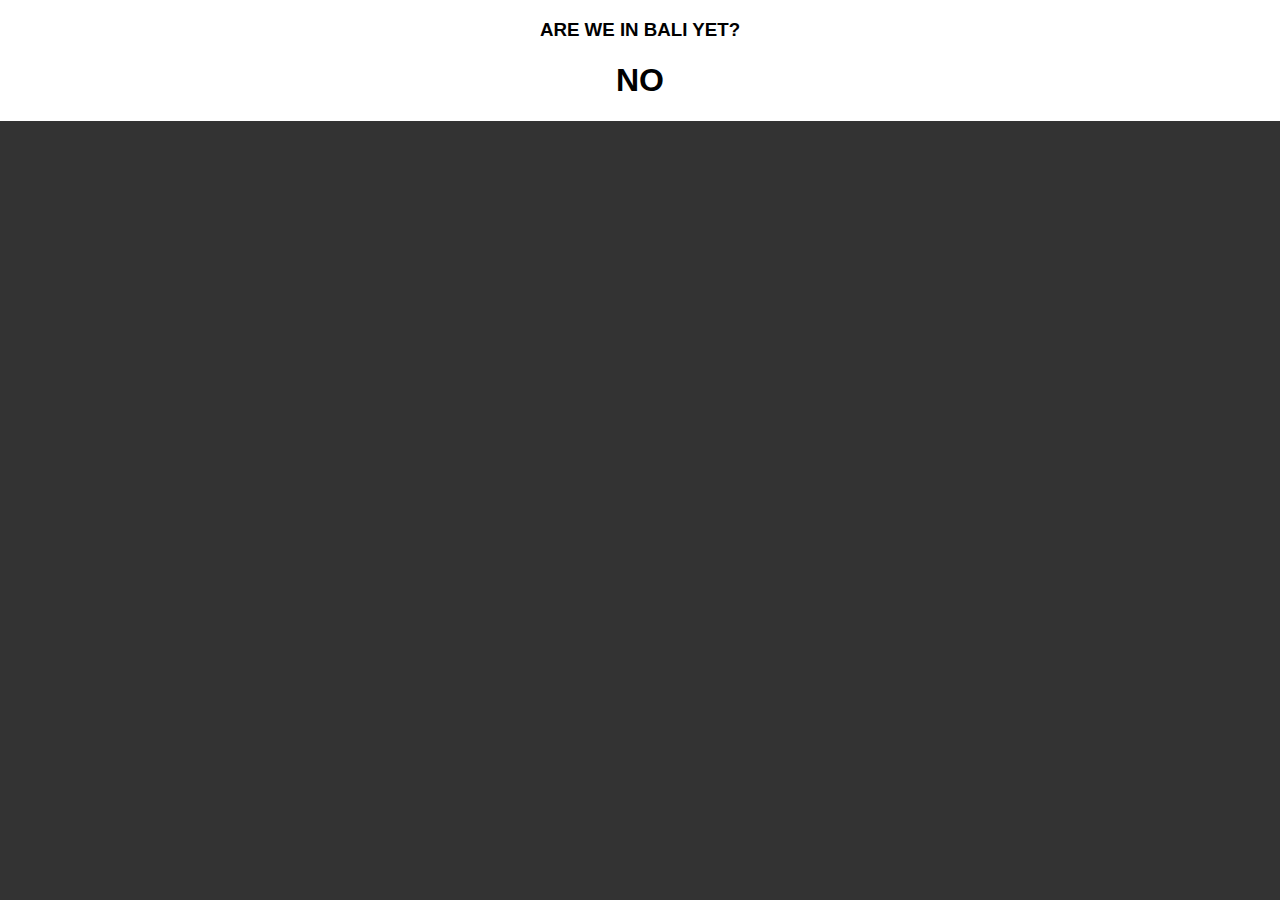
==== commit f746ac3d: "fun" ====
--- a/are-we-in-bali-yet/index.html
+++ b/are-we-in-bali-yet/index.html
@@ -1,4 +1,4 @@
-<!doctype html><html lang="en"><head><script async src="https://www.googletagmanager.com/gtag/js?id=UA-6508237-2"></script><script>function gtag(){dataLayer.push(arguments)}window.dataLayer=window.dataLayer||[],gtag("js",new Date),gtag("config","UA-6508237-2")</script><meta name="description" content="Designer/Front-end Developer based in Sydney with a passion to create functional and eye-catching user experiences."><meta charset="utf-8"/><link rel="shortcut icon" href="/favicon.ico"/><style>html.wf-loading *{opacity:0}</style><meta name="viewport" content="width=device-width,initial-scale=1,shrink-to-fit=no"/><meta name="theme-color" content="#000000"/><link rel="manifest" href="/manifest.json"/><link rel="stylesheet" href="/fonts.css"><title>Hey guys are we in Bali?</title><link href="/static/css/main.ef67745f.chunk.css" rel="stylesheet"></head><body>
+<!doctype html><html lang="en"><head><script async src="https://www.googletagmanager.com/gtag/js?id=UA-6508237-2"></script><script>function gtag(){dataLayer.push(arguments)}window.dataLayer=window.dataLayer||[],gtag("js",new Date),gtag("config","UA-6508237-2")</script><meta name="description" content="Designer/Front-end Developer based in Sydney with a passion to create functional and eye-catching user experiences."><meta charset="utf-8"/><link rel="shortcut icon" href="/favicon.ico"/><style>html.wf-loading *{opacity:0}</style><meta name="viewport" content="width=device-width,initial-scale=1,shrink-to-fit=no"/><meta name="theme-color" content="#000000"/><link rel="manifest" href="/manifest.json"/><link rel="stylesheet" href="/fonts.css"><title>Hey guys are we in Bali?</title><link href="/static/css/main.ef67745f.chunk.css" rel="stylesheet"></head><body style="background: #fff">
 	
 <h3 style="text-align: center">ARE WE IN BALI YET?</h3>
 <h1 style="text-align: center">NO</h1>
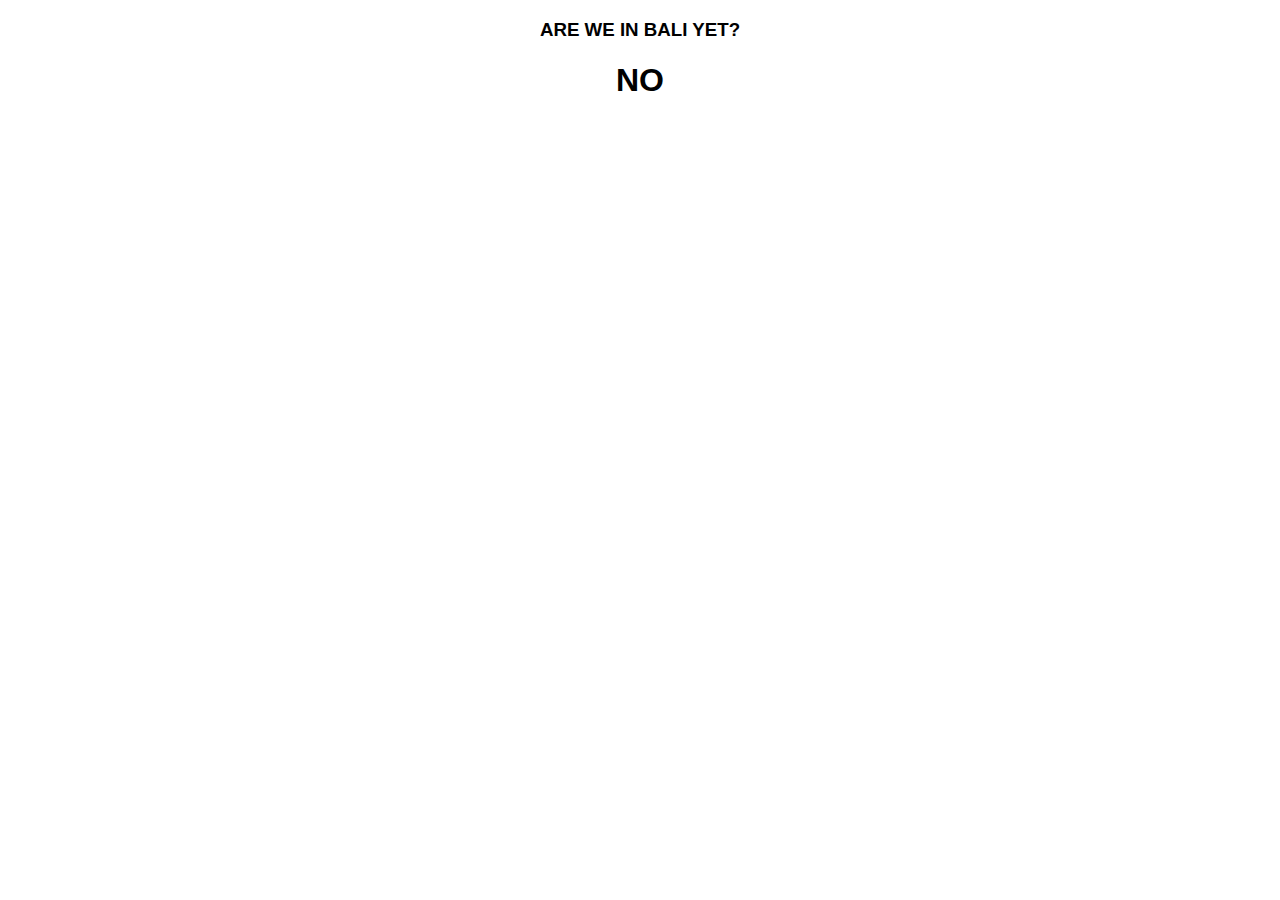
==== commit acbe57a3: "fun 3" ====
--- a/are-we-in-bali-yet/index.html
+++ b/are-we-in-bali-yet/index.html
@@ -1,4 +1,5 @@
-<!doctype html><html lang="en"><head><script async src="https://www.googletagmanager.com/gtag/js?id=UA-6508237-2"></script><script>function gtag(){dataLayer.push(arguments)}window.dataLayer=window.dataLayer||[],gtag("js",new Date),gtag("config","UA-6508237-2")</script><meta name="description" content="Designer/Front-end Developer based in Sydney with a passion to create functional and eye-catching user experiences."><meta charset="utf-8"/><link rel="shortcut icon" href="/favicon.ico"/><style>html.wf-loading *{opacity:0}</style><meta name="viewport" content="width=device-width,initial-scale=1,shrink-to-fit=no"/><meta name="theme-color" content="#000000"/><link rel="manifest" href="/manifest.json"/><link rel="stylesheet" href="/fonts.css"><title>Hey guys are we in Bali?</title><link href="/static/css/main.ef67745f.chunk.css" rel="stylesheet"></head><body style="background: #fff">
+<!doctype html><html  style="background-color: white" lang="en"><head><script async src="https://www.googletagmanager.com/gtag/js?id=UA-6508237-2"></script><script>function gtag(){dataLayer.push(arguments)}window.dataLayer=window.dataLayer||[],gtag("js",new Date),gtag("config","UA-6508237-2")</script><meta name="description" content="Designer/Front-end Developer based in Sydney with a passion to create functional and eye-catching user experiences."><meta charset="utf-8"/><link rel="shortcut icon" href="/favicon.ico"/><style>html.wf-loading *{opacity:0}</style><meta name="viewport" content="width=device-width,initial-scale=1,shrink-to-fit=no"/><meta name="theme-color" content="#000000"/><link rel="manifest" href="/manifest.json"/><link rel="stylesheet" href="/fonts.css"><title>Hey guys are we in Bali?</title><link href="/static/css/main.ef67745f.chunk.css" rel="stylesheet"></head>
+<body style="background-color: white">
 	
 <h3 style="text-align: center">ARE WE IN BALI YET?</h3>
 <h1 style="text-align: center">NO</h1>
